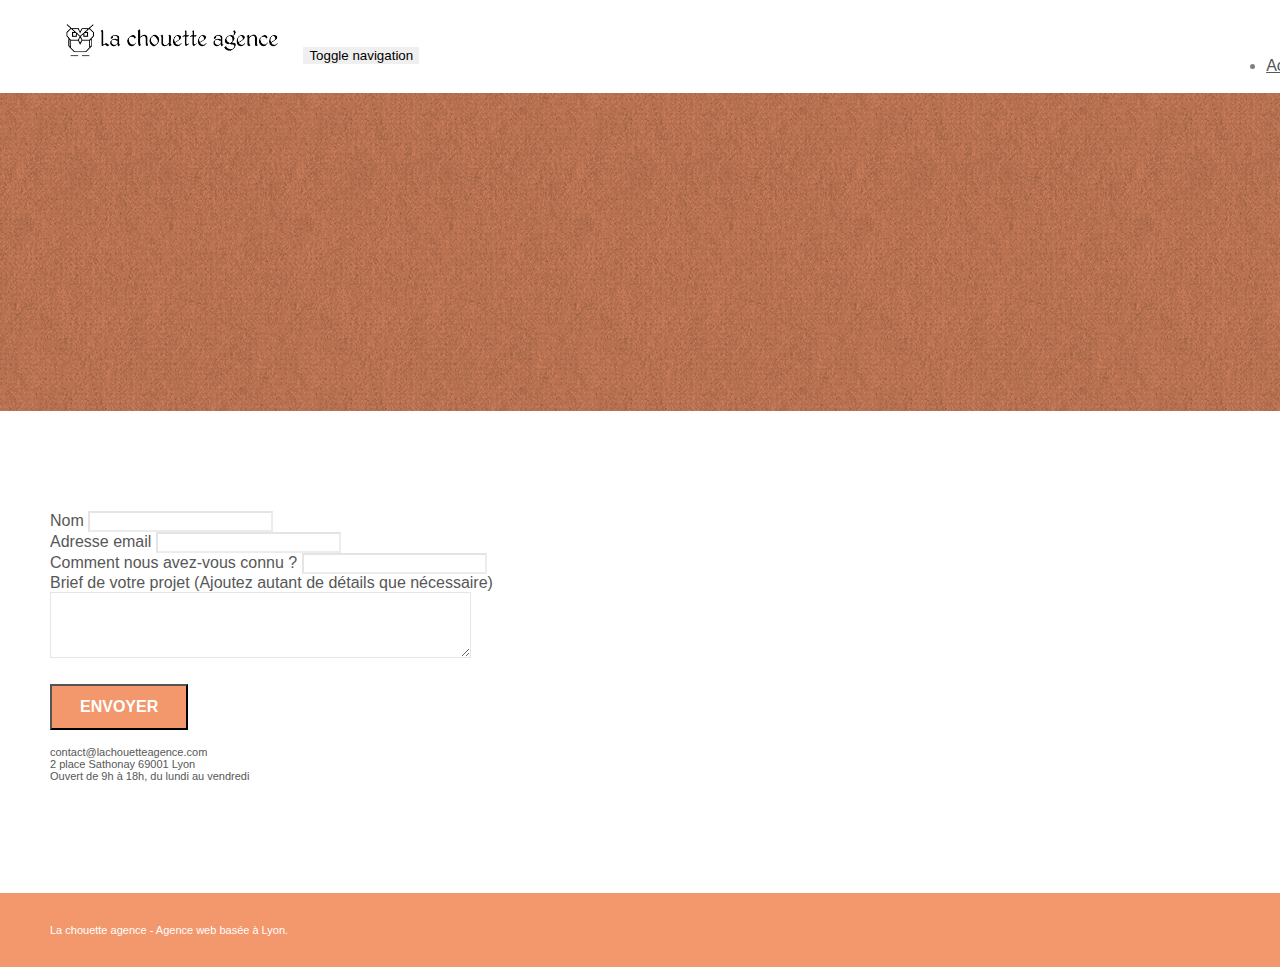
==== contact.html @ 2ec3a4ff "renommage de page2.html en contact.html" ====
<!doctype html>
<html lang="fr">
<head>
	<!-- Global site tag (gtag.js) - Google Analytics -->
	<script async src="https://www.googletagmanager.com/gtag/js?id=G-WNBT19TQKZ"></script>
	<script>
	window.dataLayer = window.dataLayer || [];
	function gtag(){dataLayer.push(arguments);}
	gtag('js', new Date());

	gtag('config', 'G-WNBT19TQKZ');
	</script>
    <meta charset="utf-8">
    <meta name="keywords" content="">
    <meta name="viewport" content="width=device-width, initial-scale=1.0, viewport-fit=cover">
    <link rel="shortcut icon" type="image/png" href="favicon.jpg">
	<meta name="google-site-verification" content="b9CMUNxeFRxuSNI5i_ohvhYBnZy-v_WdqQjUmBNuw9E" /> <!-- balise de verifcation de propriete google search console -->
    
	<link rel="stylesheet" type="text/css" href="./css/bootstrap.min.css">
	<link rel="stylesheet" type="text/css" href="style.css">
	<link rel="stylesheet" type="text/css" href="./css/font-awesome.min.css">
	<link rel="stylesheet" type="text/css" href="./css/et-line.min.css">
	
    
	<script src="./js/jquery-2.1.0.min.js"></script>
	<script src="./js/bootstrap.min.js"></script>
	<script src="./js/blocs.min.js"></script>
	<script src="./js/jqBootstrapValidation.js"></script>
	<script src="./js/formHandler.js"></script>

    <title>Contact | La chouette agence - Entreprise de web design à Lyon</title>
	<meta name="description" content="Vous avez un projet de création de site web ? Journal en ligne, site vitrine, agence de mariage... ? Contactez-nous dès maintenant, notre équipe de web designers est présente pour répondre à toutes vos questions !">

	<meta name= "robots" content= "index,follow">

    
<!-- Analytics -->
 
<!-- Analytics END -->
    
</head>
<body>
<!-- Principal conteneur -->
<div class="page-container">
    
<!-- bloc-0 -->
<div class="bloc bgc-white l-bloc " id="bloc-0">
	<div class="container bloc-sm">
		<nav class="navbar row">
			<div class="navbar-header">
				<a class="navbar-brand" href="index.html"><img src="img/la-chouette-agence.png" alt="atlanta web design logo" height="40" /></a>
				<button id="nav-toggle" type="button" class="ui-navbar-toggle navbar-toggle" data-toggle="collapse" data-target=".navbar-1">
					<span class="sr-only">Toggle navigation</span><span class="icon-bar"></span><span class="icon-bar"></span><span class="icon-bar"></span>
				</button>
			</div>
			<div class="collapse navbar-collapse navbar-1 special-dropdown-nav">
				<ul class="site-navigation nav navbar-nav">
					<li>
						<a href="index.html">Accueil</a>
					</li>
					<li>
					</li>
					<li>
						<a href="contact.html">page2 &gt;</a>
					</li>
				</ul>
			</div>
		</nav>
	</div>
</div>
<!-- bloc-0 END -->

<!-- bloc-6 -->
<div class="bloc bg-dots-bg bg-repeat bgc-atomic-tangerine d-bloc bloc-bg-texture texture-paper" id="bloc-6">
	<div class="container bloc-lg">
		<div class="row">
			<div class="col-sm-12">
				<h1 class="text-center hero-bloc-text tc-white">
					Parlons web design !
				</h1>
				<p class="text-center mg-lg tc-white tight-width-whitespace">
					Nous sommes ravis que vous souhaitiez collaborer avec notre agence.<br>
					Parlez-nous de votre projet en complétant le formulaire ci-dessous.
				</p>
			</div>
		</div>
	</div>
</div>
<!-- bloc-6 END -->

<!-- bloc-7 -->
<div class="bloc bgc-white l-bloc" id="bloc-7">
	<div class="container bloc-lg">
		<div class="row">
			<div class="col-sm-6">
				<form id="form_1" novalidate success-msg="Your message has been sent." fail-msg="Sorry it seems that our mail server is not responding, Sorry for the inconvenience!">
					<div class="form-group">
						<label>
							Nom
						</label>
						<input id="name" class="form-control" required />
					</div>
					<div class="form-group">
						<label>
							Adresse email
						</label>
						<input id="email" class="form-control" type="email" required />
					</div>
					<div class="form-group">
						<label>
							Comment nous avez-vous connu ?
						</label>
						<input class="form-control" type="email" required id="input_504" />
					</div>
					<div class="form-group">
						<label>
							Brief de votre projet (Ajoutez autant de détails que nécessaire)<br>
						</label><textarea id="message" class="form-control" rows="4" cols="50" required></textarea>
					</div> 
					<button class="bloc-button btn btn-lg btn-block cta-hero btn-atomic-tangerine" type="submit">
						Envoyer
					</button>
				</form>
			</div>
			<div class="col-sm-6">
				<p>
					contact@lachouetteagence.com<br>2 place Sathonay 69001 Lyon<br>Ouvert de 9h à 18h, du lundi au vendredi<br>
				</p>
			</div>
		</div>
	</div>
</div>
<!-- bloc-7 END -->

<!-- ScrollToTop Button -->
<a class="bloc-button btn btn-d scrollToTop" onclick="scrollToTarget('1')"><span class="fa fa-chevron-up"></span></a>
<!-- ScrollToTop Button END-->


<!-- Footer - bloc-8 -->
<div class="bloc bgc-atomic-tangerine d-bloc" id="bloc-8">
	<div class="container bloc-sm">
		<div class="row">
			<div class="col-sm-12">
				<p class="text-center white">
					La chouette agence - Agence web basée à Lyon.<br>
				</p>
				<div class="row row-no-gutters social">
					<div class="col-sm-3">
						<div class="text-center">
							<a class="social" href="index.html"><span class="fa fa-twitter icon-md"></span></a>
						</div>
					</div>
					<div class="col-sm-3">
						<div class="text-center">
							<a class="social" href="index.html"><span class="fa fa-facebook icon-md"></span></a>
						</div>
					</div>
					<div class="col-sm-3">
						<div class="text-center">
							<a class="social" href="index.html"><span class="fa fa-dribbble icon-md"></span></a>
						</div>
					</div>
					<div class="col-sm-3">
						<div class="text-center">
							<a class="social" href="index.html"><span class="fa fa-instagram icon-md"></span></a>
						</div>
					</div>
				</div>
			</div>
		</div>
	</div>
</div>
<!-- Footer - bloc-8 END -->

</div>
<!-- Principal conteneur END -->
    

</body>
</html>
---- style.css ----
body {
    margin: 0;
    padding: 0;
    background: #FFF;
    overflow-x: hidden;
    -webkit-font-smoothing: antialiased;
    -moz-osx-font-smoothing: grayscale;
}

a,
button {
    transition: all .3s ease-in-out;
    outline: none!important;
}

a:hover {
    text-decoration: none;
    cursor: pointer;
}

#page-loading-blocs-notifaction {
    position: fixed;
    top: 0;
    bottom: 0;
    width: 100%;
    z-index: 100000;
    background: #FFFFFF url("img/pageload-spinner.gif") no-repeat center center;
}

.bloc {
    width: 100%;
    clear: both;
    background: 50% 50% no-repeat;
    padding: 0 50px;
    -webkit-background-size: cover;
    -moz-background-size: cover;
    -o-background-size: cover;
    background-size: cover;
    position: relative;
}

.bloc .container {
    padding-left: 0;
    padding-right: 0;
}

.bloc-lg {
    padding: 100px 50px;
}

.bloc-md {
    padding: 50px;
}

.bloc-sm {
    padding: 20px 50px;
}

.bg-center,
.bg-l-edge,
.bg-r-edge,
.bg-t-edge,
.bg-b-edge,
.bg-tl-edge,
.bg-bl-edge,
.bg-tr-edge,
.bg-br-edge,
.bg-repeat {
    -webkit-background-size: auto!important;
    -moz-background-size: auto!important;
    -o-background-size: auto!important;
    background-size: auto!important;
}

.bg-repeat {
    background: repeat;
}

.bg-t-edge {
    background: top no-repeat;
}

.bloc-bg-texture::before {
    content: "";
    background-size: 2px 2px;
    position: absolute;
    top: 0;
    bottom: 0;
    left: 0;
    right: 0;
}

.texture-paper::before {
    background: url("img/texture-paper.png");
    background-size: 280px 280px;
}

.b-parallax {
    background-attachment: fixed;
}

.d-bloc {
    color: rgba(255, 255, 255, .7);
}

.d-bloc button:hover {
    color: rgba(255, 255, 255, .9);
}

.d-bloc .icon-round,
.d-bloc .icon-square,
.d-bloc .icon-rounded,
.d-bloc .icon-semi-rounded-a,
.d-bloc .icon-semi-rounded-b {
    border-color: rgba(255, 255, 255, .9);
}

.d-bloc .divider-h span {
    border-color: rgba(255, 255, 255, .2);
}

.d-bloc .a-btn,
.d-bloc .navbar a,
.d-bloc .navbar-brand,
.d-bloc a .icon-sm,
.d-bloc a .icon-md,
.d-bloc a .icon-lg,
.d-bloc a .icon-xl,
.d-bloc h1 a,
.d-bloc h2 a,
.d-bloc h3 a,
.d-bloc h4 a,
.d-bloc h5 a,
.d-bloc h6 a,
.d-bloc p a {
    color: rgba(255, 255, 255, .6);
}

.d-bloc .a-btn:hover,
.d-bloc .navbar a:hover,
.d-bloc .navbar-brand:hover,
.d-bloc a:hover .icon-sm,
.d-bloc a:hover .icon-md,
.d-bloc a:hover .icon-lg,
.d-bloc a:hover .icon-xl,
.d-bloc h1 a:hover,
.d-bloc h2 a:hover,
.d-bloc h3 a:hover,
.d-bloc h4 a:hover,
.d-bloc h5 a:hover,
.d-bloc h6 a:hover,
.d-bloc p a:hover {
    color: rgba(255, 255, 255, 1);
}

.d-bloc .navbar-toggle .icon-bar {
    background: rgba(255, 255, 255, 1);
}

.d-bloc .btn-wire,
.d-bloc .btn-wire:hover {
    color: rgba(255, 255, 255, 1);
    border-color: rgba(255, 255, 255, 1);
}

.d-bloc .panel {
    color: rgba(0, 0, 0, .5);
}

.d-bloc .panel button:hover {
    color: rgba(0, 0, 0, .7);
}

.d-bloc .panel icon {
    border-color: rgba(0, 0, 0, .7);
}

.d-bloc .panel .divider-h span {
    border-color: rgba(0, 0, 0, .1);
}

.d-bloc .panel .a-btn {
    color: rgba(0, 0, 0, .6);
}

.d-bloc .panel .a-btn:hover {
    color: rgba(0, 0, 0, 1);
}

.d-bloc .panel .btn-wire,
.d-bloc .panel .btn-wire:hover {
    color: rgba(0, 0, 0, .7);
    border-color: rgba(0, 0, 0, .3);
}

.d-bloc .panel,
.l-bloc {
    color: rgba(0, 0, 0, .5);
}

.d-bloc .panel button:hover,
.l-bloc button:hover {
    color: rgba(0, 0, 0, .7);
}

.l-bloc .icon-round,
.l-bloc .icon-square,
.l-bloc .icon-rounded,
.l-bloc .icon-semi-rounded-a,
.l-bloc .icon-semi-rounded-b {
    border-color: rgba(0, 0, 0, .7);
}

.d-bloc .panel .divider-h span,
.l-bloc .divider-h span {
    border-color: rgba(0, 0, 0, .1);
}

.d-bloc .panel .a-btn,
.l-bloc .a-btn,
.l-bloc .navbar a,
.l-bloc .navbar-brand,
.l-bloc a .icon-sm,
.l-bloc a .icon-md,
.l-bloc a .icon-lg,
.l-bloc a .icon-xl,
.l-bloc h1 a,
.l-bloc h2 a,
.l-bloc h3 a,
.l-bloc h4 a,
.l-bloc h5 a,
.l-bloc h6 a,
.l-bloc p a {
    color: rgba(0, 0, 0, .6);
}

.d-bloc .panel .a-btn:hover,
.l-bloc .a-btn:hover,
.l-bloc .navbar a:hover,
.l-bloc .navbar-brand:hover,
.l-bloc a:hover .icon-sm,
.l-bloc a:hover .icon-md,
.l-bloc a:hover .icon-lg,
.l-bloc a:hover .icon-xl,
.l-bloc h1 a:hover,
.l-bloc h2 a:hover,
.l-bloc h3 a:hover,
.l-bloc h4 a:hover,
.l-bloc h5 a:hover,
.l-bloc h6 a:hover,
.l-bloc p a:hover {
    color: rgba(0, 0, 0, 1);
}

.l-bloc .navbar-toggle .icon-bar {
    color: rgba(0, 0, 0, .6);
}

.d-bloc .panel .btn-wire,
.d-bloc .panel .btn-wire:hover,
.l-bloc .btn-wire,
.l-bloc .btn-wire:hover {
    color: rgba(0, 0, 0, .7);
    border-color: rgba(0, 0, 0, .3);
}

.voffset {
    margin-top: 30px;
}

.voffset-lg {
    margin-top: 80px;
}

.row-no-gutters {
    margin-right: 0;
    margin-left: 0;
}

.row.row-no-gutters > [class^="col-"],
.row.row-no-gutters > [class*=" col-"] {
    padding-right: 0;
    padding-left: 0;
}

#bloc-1-hero h1 {
    font-size: 32px;
}

.navbar {
    margin-bottom: 0;
    z-index: 1;
}

.navbar-brand {
    height: auto;
    padding: 3px 15px;
    font-size: 25px;
    font-weight: normal;
    font-weight: 600;
    line-height: 44px;
}

.navbar-brand img {
    max-height: 200px;
    margin: 0 5px 0 0;
    display: inline;
}

.navbar-brand img[src$=svg] {
    min-width: 100px;
}

.nav-center .navbar-brand img {
    margin: 0;
}

.navbar .nav {
    padding-top: 2px;
    margin-right: -16px;
    float: right;
    z-index: 1;
}

.nav > li {
    float: left;
    margin-top: 4px;
    font-size: 16px;
}

.navbar-nav .open .dropdown-menu > li > a {
    text-align: inherit;
}

.nav > li a:hover,
.nav > li a:focus {
    background: transparent;
}

.navbar-toggle {
    margin: 10px 10px 0 0;
    border: 0px;
}

.navbar-toggle:hover {
    background: transparent!important;
}

.navbar-toggle .icon-bar {
    background-color: rgba(0, 0, 0, .5);
    width: 26px;
}

.nav-invert .navbar .nav {
    float: left;
}

.nav-invert .navbar-header,
.nav-invert .navbar-brand {
    float: right;
    position: relative;
    z-index: 2;
}

@media (min-width: 768px) {
    .site-navigation {
        position: absolute;
        top: 50%;
        right: 20px;
        transform: translate(0, -50%);
        -webkit-transform: translateY(-50%);
    }
    .nav > li .dropdown-menu a,
    .nav > li .dropdown-menu a:hover {
        color: #484848;
    }
    .nav-invert .site-navigation {
        left: 0;
        right: 0;
    }
    .nav-center {
        text-align: center;
    }
    .nav-center .navbar-header {
        width: 100%;
    }
    .nav-center .navbar-header,
    .nav-center .navbar-brand,
    .nav-center .nav > li {
        float: none;
        display: inline-block;
    }
    .nav-center .site-navigation {
        position: relative;
        width: 100%;
        right: 0;
        margin-right: 0px;
        margin-top: 20px;
    }
    .nav-center.mini-nav .navbar-toggle {
        float: none;
        margin: 10px auto 0;
    }
}

.nav > li > .dropdown a {
    background: none!important;
    display: block;
    padding: 14px 15px;
}

nav .caret {
    margin: 0 5px;
}

.dropdown-menu .dropdown-menu {
    top: -8px;
    left: 100%;
}

.dropdown-menu .dropmenu-flow-right {
    top: 100%;
    left: 0;
    margin-left: -1px;
    border-top-left-radius: 0;
    border-top-right-radius: 0;
}

.dropdown-menu .dropdown span {
    border: 4px solid black;
    border-top-color: transparent;
    border-right-color: transparent;
    border-bottom-color: transparent;
    margin: 6px -5px 0 0!important;
    float: right;
}

.mg-md {
    margin-top: 10px;
    margin-bottom: 20px;
}

.mg-lg {
    margin-top: 10px;
    margin-bottom: 40px;
}

.btn {
    margin: 0 5px 5px 0;
}

.btn.pull-right {
    margin: 0 0 5px 5px;
}

.btn-d,
.btn-d:hover,
.btn-d:focus {
    color: #FFF;
    background: rgba(0, 0, 0, .3);
}

button {
    outline: none!important;
}

.btn-rd {
    border-radius: 40px;
}

.btn-clean {
    border: 1px solid rgba(0, 0, 0, .08);
    border-bottom-color: rgba(0, 0, 0, .1);
    text-shadow: 0 1px 0 rgba(0, 0, 1, .1);
    box-shadow: 0 1px 3px rgba(0, 0, 1, .25), inset 0 1px 0 0 rgba(255, 255, 255, .15);
}

.icon-md {
    font-size: 30px!important;
}

.icon-lg {
    font-size: 60px!important;
}

.sm-shadow {
    text-shadow: 0 1px 2px rgba(0, 0, 0, .3);
}

.panel-sq,
.panel-sq .panel-heading,
.panel-sq .panel-footer {
    border-radius: 0;
}

.panel-rd {
    border-radius: 30px;
}

.panel-rd .panel-heading {
    border-radius: 29px 29px 0 0;
}

.panel-rd .panel-footer {
    border-radius: 0 0 29px 29px;
}

.form-control {
    border-color: rgba(0, 0, 0, .1);
    box-shadow: none;
}

.scrollToTop {
    width: 40px;
    height: 40px;
    position: fixed;
    bottom: 20px;
    right: 20px;
    opacity: 0;
    z-index: 500;
    transition: all .3s ease-in-out;
}

.scrollToTop span {
    margin-top: 6px;
}

.showScrollTop {
    font-size: 14px;
    opacity: 1;
}

a[data-lightbox] {
    position: relative;
    display: block;
    text-align: center;
}

a[data-lightbox]:hover::before {
    content: "+";
    font-family: "HelveticaNeue-Light", "Helvetica Neue Light", "Helvetica Neue", Helvetica, Arial;
    font-size: 32px;
    width: 50px;
    height: 50px;
    margin-left: -25px;
    border-radius: 50%;
    background: rgba(0, 0, 0, .6);
    color: #FFF;
    font-weight: 100;
    z-index: 1;
    position: absolute;
    top: 50%;
    transform: translateY(-50%);
    -webkit-transform: translateY(-50%);
}

a[data-lightbox]:hover img {
    opacity: 0.6;
    -webkit-animation-fill-mode: none;
    animation-fill-mode: none;
}

#lightbox-modal {
    display: flex;
    align-items: center;
}

#lightbox-modal .modal-dialog {
    width: 90%;
    max-width: 900px;
    margin: 0 auto 0;
}

#lightbox-modal .modal-dialog img {
    max-height: 90vh;
    margin: 0 auto;
}

.lightbox-caption {
    padding: 20px;
    color: #FFF;
    background: rgba(0, 0, 0, .5);
    position: absolute;
    left: 15px;
    right: 15px;
    bottom: 5px;
}

.close-lightbox {
    color: #FFF;
    font-size: 30px;
    position: absolute;
    top: 20px;
    right: 20px;
    z-index: 20;
    background: rgba(0, 0, 0, .5);
    border: none;
    line-height: 30px;
    padding: 0 9px 5px;
    opacity: 0.3;
}

.close-lightbox:hover,
.next-lightbox:hover,
.prev-lightbox:hover {
    opacity: 1.0;
    color: #FFF;
}

.next-lightbox,
.prev-lightbox {
    font-size: 20px;
    color: rgba(255, 255, 255, .9);
    background: rgba(0, 0, 0, .5);
    transition: all .2s ease-in-out;
    position: absolute;
    top: 45%;
    z-index: 1;
    opacity: 0.4;
}

.next-lightbox {
    padding: 6px 8px 1px 13px;
    right: 25px;
}

.prev-lightbox {
    padding: 6px 13px 1px 10px;
    left: 25px;
}

.snapshot-lb .modal-body {
    padding-bottom: 45px;
}

.snapshot-lb .lightbox-caption {
    padding: 0;
    color: rgba(0, 0, 0, .5);
    background: none;
}

h1,
h2,
h3,
h4,
h5,
h6,
p,
label,
.btn,
a {
    font-family: "helvetica";
    font-weight: 400;
    color: #575757!important;
}

.container {
    max-width: 1000px;
}

.hero-bloc-text {
    font-size: 38px;
}

.hero-bloc-text-sub {
    font-size: 36px;
}

.statement-bloc-text {
    line-height: 26px;
    font-style: italic;
    font-size: 20px;
    text-align: center;
    font-weight: lighter;
    max-width: 520px;
    margin: auto auto auto auto;
}

p {
    font-size: 11px;
}

.tight-width-whitespace {
    max-width: 600px;
    margin: auto auto auto auto;
}

.h1 {
    font-size: 20px;
    font-family: "Open Sans";
}

.cta-hero {
    margin-top: 22px;
    color: #FFFFFF!important;
    text-transform: uppercase;
    padding: 12px 28px 12px 28px;
    font-size: 16px;
    font-weight: 700;
}

.social {
    max-width: 400px;
    margin: auto auto auto auto;
}

h2 {
    font-size: 22px;
    line-height: 1.4em;
}

h3 {
    font-size: 15px;
    text-transform: uppercase;
    font-weight: 700;
    color: #333333!important;
}

.med-width-whitespace {
    max-width: 800px;
    margin: auto auto auto auto;
    box-shadow: 0px 0px 0px #000000;
}

h1 {
    color: #333333!important;
}

h4 {
    color: #333333!important;
}

.icons {
    margin-bottom: 14px;
    margin-top: 24px;
}

.white {
    color: #FFFFFF!important;
}

.portfolio-thumb {
    margin-bottom: 24px;
}

.portfolio-row {
    margin-bottom: 44px;
    margin-top: 50px;
}

.avatar {
    box-shadow: 0px 4px 9px rgba(0, 0, 0, 0.3);
}

.black-background {
    background-color: rgba(165, 147, 99, 0.7);
    padding: 40px 40px 40px 40px;
}

.bold-link {
    font-weight: 900;
    text-decoration: underline!important;
}

.bgc-white {
    background-color: #FFFFFF;
}

.bgc-dark-slate-blue {
    background-color: #364577;
}

.bgc-atomic-tangerine {
    background-color: #F3976C;
}

.tc-white {
    color: #F3976C!important;
}

.btn-atomic-tangerine {
    background: #F3976C;
    color: #FFFFFF!important;
}

.btn-atomic-tangerine:hover {
    background: #c27956!important;
    color: #FFFFFF!important;
}

.ltc-white {
    color: #FFFFFF!important;
}

.ltc-white:hover {
    color: #cccccc!important;
}

.ltc-atomic-tangerine {
    color: #F3976C!important;
}

.ltc-atomic-tangerine:hover {
    color: #c27956!important;
}

.icon-dark-slate-blue {
    color: #364577!important;
    border-color: #364577!important;
}

.bg-dots-bg {
    background-image: url("img/dots-bg.png");
}

.bg-lines-h2-bg {
    background-image: url("img/lines-h2-bg.png");
}

.bg-banniere {
    background-image: url("img/la-chouette-agence-banniere.jpg");
}

.bg-presentation {
    background-image: url("img/image-de-presentation.bmp");
}

@media (max-width: 1024px) {
    .bloc {
        padding-left: 20px;
        padding-right: 20px;
    }
    .bloc.full-width-bloc,
    .bloc-tile-2.full-width-bloc .container,
    .bloc-tile-3.full-width-bloc .container,
    .bloc-tile-4.full-width-bloc .container {
        padding-left: 0;
        padding-right: 0;
    }
}

@media (max-width: 992px) and (min-width: 768px) {
    .navbar .nav {
        max-width: 80%
    }
    .nav-center.navbar .nav {
        max-width: 100%
    }
}

@media only screen and (min-device-width: 768px) and (max-device-width: 1024px) and (orientation: landscape) {
    .b-parallax {
        background-attachment: scroll;
    }
}

@media only screen and (min-device-width: 1024px) and (max-device-width: 1366px) and (-webkit-min-device-pixel-ratio: 1.5) {
    .b-parallax {
        background-attachment: scroll;
    }
}

@media (max-width: 991px) {
    .container {
        width: 100%;
    }
    .b-parallax {
        background-attachment: scroll;
    }
    .page-container,
    #hero-bloc {
        overflow-x: hidden;
        position: relative;
    }
    .bloc {
        padding-left: constant(safe-area-inset-left);
        padding-right: constant(safe-area-inset-right);
    }
    .bloc-group,
    .bloc-group .bloc {
        display: block;
        width: 100%;
    }
    .bloc-fill-screen .fill-bloc-top-edge,
    .bloc-fill-screen .fill-bloc-bottom-edge {
        padding: 0 20px;
        padding-left: constant(safe-area-inset-left);
        padding-right: constant(safe-area-inset-right);
    }
}

@media (max-width: 767px) {
    .page-container {
        overflow-x: hidden;
        position: relative;
    }
    h1,
    h2,
    h3,
    h4,
    h5,
    h6,
    p,
    #disqus_thread {
        padding-left: 10px!important;
        padding-right: 10px!important;
    }
    .b-parallax {
        background-attachment: scroll;
    }
    .navbar .nav {
        padding-top: 0;
        border-top: 1px solid rgba(0, 0, 0, .2);
        float: none!important;
    }
    .navbar.row {
        margin-left: 0;
        margin-right: 0;
    }
    .site-navigation {
        position: inherit;
        transform: none;
        -webkit-transform: none;
        -ms-transform: none;
    }
    .nav > li {
        margin-top: 0;
        border-bottom: 1px solid rgba(0, 0, 0, .1);
        background: rgba(0, 0, 0, .05);
        text-align: left;
        padding-left: 15px;
        width: 100%;
    }
    .nav > li:hover {
        background: rgba(0, 0, 0, .08);
    }
    .dropdown .dropdown a .caret {
        float: none;
        margin: 5px 0 0 10px!important;
        border: 4px solid black;
        border-bottom-color: transparent;
        border-right-color: transparent;
        border-left-color: transparent;
    }
    #hero-bloc .navbar .nav {
        background: rgba(0, 0, 0, .8);
    }
    #hero-bloc .navbar .nav a {
        color: rgba(255, 255, 255, .6);
    }
    .hero {
        padding: 50px 0;
    }
    .hero-nav {
        left: -1px;
        right: -1px;
    }
    .navbar-collapse {
        padding: 0;
        overflow-x: hidden;
        -webkit-box-shadow: none;
        box-shadow: none;
    }
    .navbar-brand img {
        max-height: 40px;
        width: auto;
    }
    .nav-invert .navbar-header {
        float: none;
        width: 100%;
    }
    .nav-invert .navbar-toggle {
        float: left;
        margin-left: 10px;
    }
    .bloc {
        padding-left: 0;
        padding-right: 0;
    }
    .bloc-xxl,
    .bloc-xl,
    .bloc-lg {
        padding: 40px 0;
    }
    .bloc-sm,
    .bloc-md {
        padding-left: 0;
        padding-right: 0;
    }
    .bloc-tile-2 .container,
    .bloc-tile-3 .container,
    .bloc-tile-4 .container,
    .bloc-fill-screen .fill-bloc-top-edge,
    .bloc-fill-screen .fill-bloc-bottom-edge {
        padding-left: 0;
        padding-right: 0;
    }
    .a-block {
        padding: 0 10px;
    }
    .btn-dwn {
        display: none;
    }
    .voffset {
        margin-top: 5px;
    }
    .voffset-md {
        margin-top: 20px;
    }
    .voffset-lg {
        margin-top: 30px;
    }
    form {
        padding: 5px;
    }
    .close-lightbox {
        display: inline-block;
    }
    .blocsapp-device-iphone5 {
        background-size: 216px 425px;
        padding-top: 60px;
        width: 216px;
        height: 425px;
    }
    .blocsapp-device-iphone5 img {
        width: 180px;
        height: 320px;
    }
}

@media (max-width: 400px) {
    .bloc {
        padding-left: 0;
        padding-right: 0;
    }
}

@media (max-width: 767px) {
    .bloc-mob-center-text {
        text-align: center;
    }
}
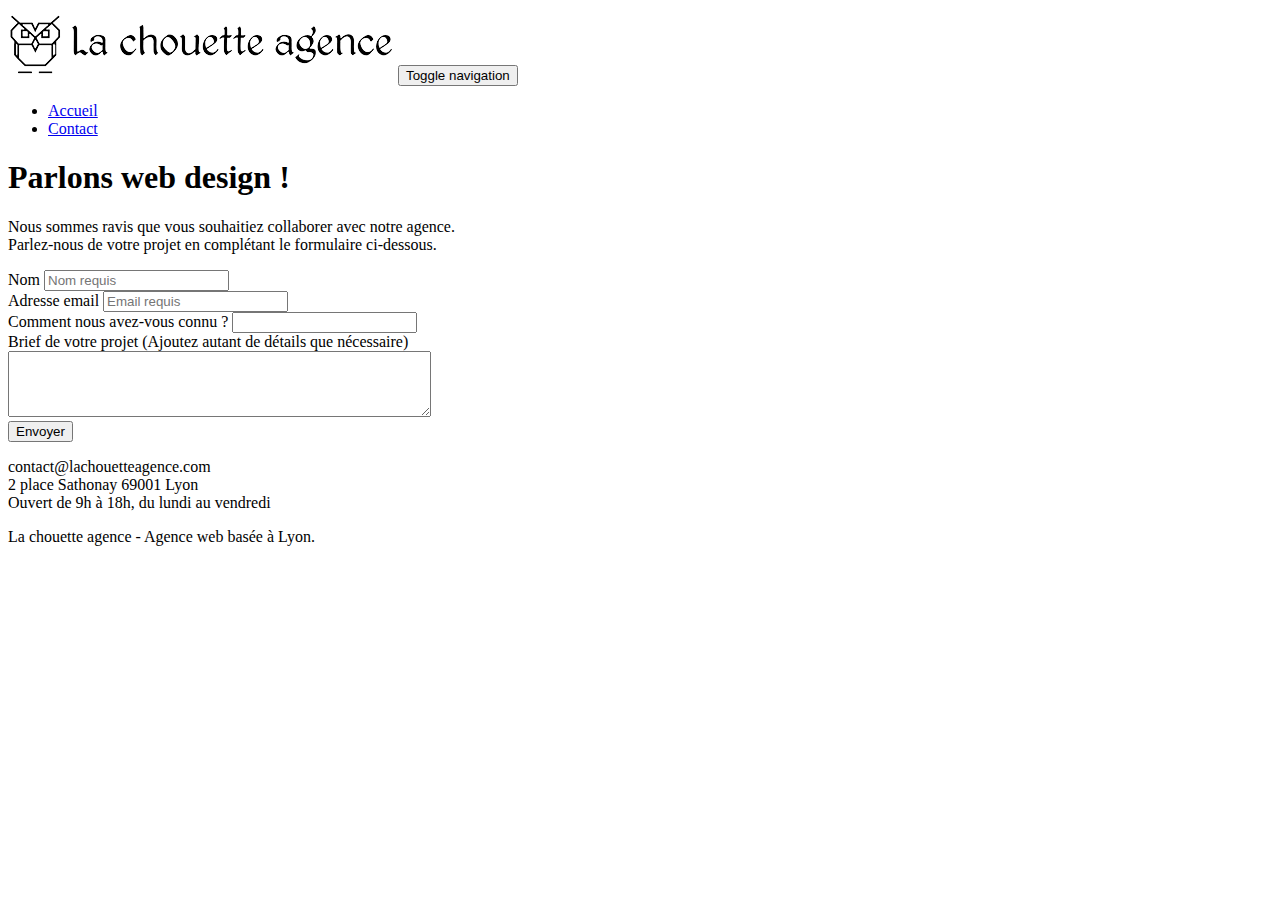
==== commit 5c3739a0: "refonte de contact.html" ====
--- a/contact.html
+++ b/contact.html
@@ -1,27 +1,27 @@
 <!doctype html>
 <html lang="fr">
 <head>
+    <meta charset="utf-8">
 	<!-- Global site tag (gtag.js) - Google Analytics -->
 	<script async src="https://www.googletagmanager.com/gtag/js?id=G-WNBT19TQKZ"></script>
 	<script>
 	window.dataLayer = window.dataLayer || [];
 	function gtag(){dataLayer.push(arguments);}
 	gtag('js', new Date());
-
 	gtag('config', 'G-WNBT19TQKZ');
 	</script>
-    <meta charset="utf-8">
-    <meta name="keywords" content="">
+
     <meta name="viewport" content="width=device-width, initial-scale=1.0, viewport-fit=cover">
+	<link rel="canonical" href="https://juznir.github.io/index.html">
     <link rel="shortcut icon" type="image/png" href="favicon.jpg">
+
 	<meta name="google-site-verification" content="b9CMUNxeFRxuSNI5i_ohvhYBnZy-v_WdqQjUmBNuw9E" /> <!-- balise de verifcation de propriete google search console -->
     
 	<link rel="stylesheet" type="text/css" href="./css/bootstrap.min.css">
-	<link rel="stylesheet" type="text/css" href="style.css">
+	<link rel="stylesheet" type="text/css" href="./css/style.css">
 	<link rel="stylesheet" type="text/css" href="./css/font-awesome.min.css">
 	<link rel="stylesheet" type="text/css" href="./css/et-line.min.css">
 	
-    
 	<script src="./js/jquery-2.1.0.min.js"></script>
 	<script src="./js/bootstrap.min.js"></script>
 	<script src="./js/blocs.min.js"></script>
@@ -33,149 +33,139 @@
 
 	<meta name= "robots" content= "index,follow">
 
-    
-<!-- Analytics -->
- 
-<!-- Analytics END -->
-    
+	<meta property="og:title" content="La Chouette Agence">
+	<meta property=”og:type” content="siteweb">
+	<meta property="og:description" content="Vous avez un projet de création de site web ? Journal en ligne, site vitrine, agence de mariage... ? Contactez-nous dès maintenant, notre équipe de web designers est présente pour répondre à toutes vos questions !">
+	<meta property="og:image" content="img/4.jpg">
+	<meta property="og:url" content="https://tismaggle.github.io/KarpouzopoulosMatis_4_04042021/contact.html">
+
+	<meta name="twitter:title" content="La Chouette Agence">
+	<meta name=”twitter:site” content="https://tismaggle.github.io/KarpouzopoulosMatis_4_04042021/contact.html">
+	<meta name="twitter:card" content="website">
+	<meta name="twitter:description" content="Vous avez un projet de création de site web ? Journal en ligne, site vitrine, agence de mariage... ? Contactez-nous dès maintenant, notre équipe de web designers est présente pour répondre à toutes vos questions !">
+	<meta name="twitter:image" content="img/4.jpg">
 </head>
-<body>
-<!-- Principal conteneur -->
-<div class="page-container">
-    
-<!-- bloc-0 -->
-<div class="bloc bgc-white l-bloc " id="bloc-0">
-	<div class="container bloc-sm">
-		<nav class="navbar row">
-			<div class="navbar-header">
-				<a class="navbar-brand" href="index.html"><img src="img/la-chouette-agence.png" alt="atlanta web design logo" height="40" /></a>
-				<button id="nav-toggle" type="button" class="ui-navbar-toggle navbar-toggle" data-toggle="collapse" data-target=".navbar-1">
-					<span class="sr-only">Toggle navigation</span><span class="icon-bar"></span><span class="icon-bar"></span><span class="icon-bar"></span>
-				</button>
+
+<body class="page-container">
+	<!-- header -->
+	<header class="bloc bgc-white l-bloc " id="bloc-0">
+		<div class="container bloc-sm">
+			<nav class="navbar row">
+				<div class="navbar-header">
+					<a class="navbar-brand" href="index.html"><img src="img/la-chouette-agence.png" alt="atlanta web design logo"></a>
+					<button id="nav-toggle" type="button" class="ui-navbar-toggle navbar-toggle" data-toggle="collapse" data-target=".navbar-1">
+						<span class="sr-only">Toggle navigation</span><span class="icon-bar"></span><span class="icon-bar"></span><span class="icon-bar"></span>
+					</button>
+				</div>
+				<div class="collapse navbar-collapse navbar-1 special-dropdown-nav">
+					<ul class="site-navigation nav navbar-nav">
+						<li>
+							<a href="index.html">Accueil</a>
+						</li>
+						<li>
+							<a href="contact.html">Contact</a>
+						</li>
+					</ul>
+				</div>
+			</nav>
+		</div>
+	</header>
+	<!-- header end -->
+	<main>
+		<section class="bloc bg-dots-bg bg-repeat bgc-atomic-tangerine d-bloc bloc-bg-texture texture-paper" id="bloc-6">
+			<div class="container bloc-lg">
+				<div class="row">
+					<article class="col-sm-12">
+						<h1 class="text-center hero-bloc-text tc-white">
+							Parlons web design !
+						</h1>
+						<p class="text-center mg-lg tc-white tight-width-whitespace">
+							Nous sommes ravis que vous souhaitiez collaborer avec notre agence.<br>
+							Parlez-nous de votre projet en complétant le formulaire ci-dessous.
+						</p>
+					</article>
+				</div>
 			</div>
-			<div class="collapse navbar-collapse navbar-1 special-dropdown-nav">
-				<ul class="site-navigation nav navbar-nav">
-					<li>
-						<a href="index.html">Accueil</a>
-					</li>
-					<li>
-					</li>
-					<li>
-						<a href="contact.html">page2 &gt;</a>
-					</li>
-				</ul>
-			</div>
-		</nav>
-	</div>
-</div>
-<!-- bloc-0 END -->
-
-<!-- bloc-6 -->
-<div class="bloc bg-dots-bg bg-repeat bgc-atomic-tangerine d-bloc bloc-bg-texture texture-paper" id="bloc-6">
-	<div class="container bloc-lg">
-		<div class="row">
-			<div class="col-sm-12">
-				<h1 class="text-center hero-bloc-text tc-white">
-					Parlons web design !
-				</h1>
-				<p class="text-center mg-lg tc-white tight-width-whitespace">
-					Nous sommes ravis que vous souhaitiez collaborer avec notre agence.<br>
-					Parlez-nous de votre projet en complétant le formulaire ci-dessous.
-				</p>
-			</div>
-		</div>
-	</div>
-</div>
-<!-- bloc-6 END -->
-
-<!-- bloc-7 -->
-<div class="bloc bgc-white l-bloc" id="bloc-7">
-	<div class="container bloc-lg">
-		<div class="row">
-			<div class="col-sm-6">
-				<form id="form_1" novalidate success-msg="Your message has been sent." fail-msg="Sorry it seems that our mail server is not responding, Sorry for the inconvenience!">
-					<div class="form-group">
-						<label>
-							Nom
-						</label>
-						<input id="name" class="form-control" required />
+		</section>
+		<section class="bloc bgc-white l-bloc" id="bloc-7">
+			<div class="container bloc-lg">
+				<div class="row">
+					<div class="col-sm-6">
+						<form id="form_1" novalidate>
+							<div class="form-group">
+								<label for="name">
+									Nom
+								</label>
+								<input id="name" class="form-control" placeholder="Nom requis" required>
+							</div>
+							<div class="form-group">
+								<label for="email">
+									Adresse email
+								</label>
+								<input id="email" class="form-control" type="email" placeholder="Email requis" required />
+							</div>
+							<div class="form-group">
+								<label for="input_504">
+									Comment nous avez-vous connu ?
+								</label>
+								<input class="form-control" type="email" required id="input_504" />
+							</div>
+							<div class="form-group">
+								<label for="message">
+									Brief de votre projet (Ajoutez autant de détails que nécessaire)<br>
+								</label><textarea id="message" class="form-control" rows="4" cols="50" required></textarea>
+							</div> 
+							<button class="bloc-button btn btn-lg btn-block cta-hero btn-atomic-tangerine" type="submit">
+								Envoyer
+							</button>
+						</form>
 					</div>
-					<div class="form-group">
-						<label>
-							Adresse email
-						</label>
-						<input id="email" class="form-control" type="email" required />
-					</div>
-					<div class="form-group">
-						<label>
-							Comment nous avez-vous connu ?
-						</label>
-						<input class="form-control" type="email" required id="input_504" />
-					</div>
-					<div class="form-group">
-						<label>
-							Brief de votre projet (Ajoutez autant de détails que nécessaire)<br>
-						</label><textarea id="message" class="form-control" rows="4" cols="50" required></textarea>
-					</div> 
-					<button class="bloc-button btn btn-lg btn-block cta-hero btn-atomic-tangerine" type="submit">
-						Envoyer
-					</button>
-				</form>
-			</div>
-			<div class="col-sm-6">
-				<p>
-					contact@lachouetteagence.com<br>2 place Sathonay 69001 Lyon<br>Ouvert de 9h à 18h, du lundi au vendredi<br>
-				</p>
-			</div>
-		</div>
-	</div>
-</div>
-<!-- bloc-7 END -->
-
-<!-- ScrollToTop Button -->
-<a class="bloc-button btn btn-d scrollToTop" onclick="scrollToTarget('1')"><span class="fa fa-chevron-up"></span></a>
-<!-- ScrollToTop Button END-->
-
-
-<!-- Footer - bloc-8 -->
-<div class="bloc bgc-atomic-tangerine d-bloc" id="bloc-8">
-	<div class="container bloc-sm">
-		<div class="row">
-			<div class="col-sm-12">
-				<p class="text-center white">
-					La chouette agence - Agence web basée à Lyon.<br>
-				</p>
-				<div class="row row-no-gutters social">
-					<div class="col-sm-3">
-						<div class="text-center">
-							<a class="social" href="index.html"><span class="fa fa-twitter icon-md"></span></a>
-						</div>
-					</div>
-					<div class="col-sm-3">
-						<div class="text-center">
-							<a class="social" href="index.html"><span class="fa fa-facebook icon-md"></span></a>
-						</div>
-					</div>
-					<div class="col-sm-3">
-						<div class="text-center">
-							<a class="social" href="index.html"><span class="fa fa-dribbble icon-md"></span></a>
-						</div>
-					</div>
-					<div class="col-sm-3">
-						<div class="text-center">
-							<a class="social" href="index.html"><span class="fa fa-instagram icon-md"></span></a>
-						</div>
+					<div class="col-sm-6">
+						<p>
+							contact@lachouetteagence.com<br>2 place Sathonay 69001 Lyon<br>Ouvert de 9h à 18h, du lundi au vendredi<br>
+						</p>
 					</div>
 				</div>
 			</div>
+		</section>
+	</main>
+	<!-- ScrollToTop Button -->
+	<a class="bloc-button btn btn-d scrollToTop" onclick="scrollToTarget('1')"><span class="fa fa-chevron-up"></span></a>
+	<!-- ScrollToTop Button END-->
+	<!-- Footer -->
+	<footer class="bloc bgc-atomic-tangerine d-bloc" id="bloc-8">
+		<div class="container bloc-sm">
+			<div class="row">
+				<div class="col-sm-12">
+					<p class="text-center white">
+						La chouette agence - Agence web basée à Lyon.<br>
+					</p>
+					<nav class="row row-no-gutters social">
+						<div class="col-sm-3">
+							<div class="text-center">
+								<a aria-label="twitter" class="social" href="https://twitter.com"><span class="fa fa-twitter icon-md"></span></a>
+							</div>
+						</div>
+						<div class="col-sm-3">
+							<div class="text-center">
+								<a aria-label="facebook" class="social" href="https://facebook.fr"><span class="fa fa-facebook icon-md"></span></a>
+							</div>
+						</div>
+						<div class="col-sm-3">
+							<div class="text-center">
+								<a aria-label="dribbble" class="social" href="http://dribbble.com"><span class="fa fa-dribbble icon-md"></span></a>
+							</div>
+						</div>
+						<div class="col-sm-3">
+							<div class="text-center">
+								<a aria-label="instagram" class="social" href="http://instagram.com"><span class="fa fa-instagram icon-md"></span></a>
+							</div>
+						</div>
+					</nav>
+				</div>
+			</div>
 		</div>
-	</div>
-</div>
-<!-- Footer - bloc-8 END -->
-
-</div>
-<!-- Principal conteneur END -->
-    
-
+	</footer>
+	<!-- Footer END -->
 </body>
 </html>
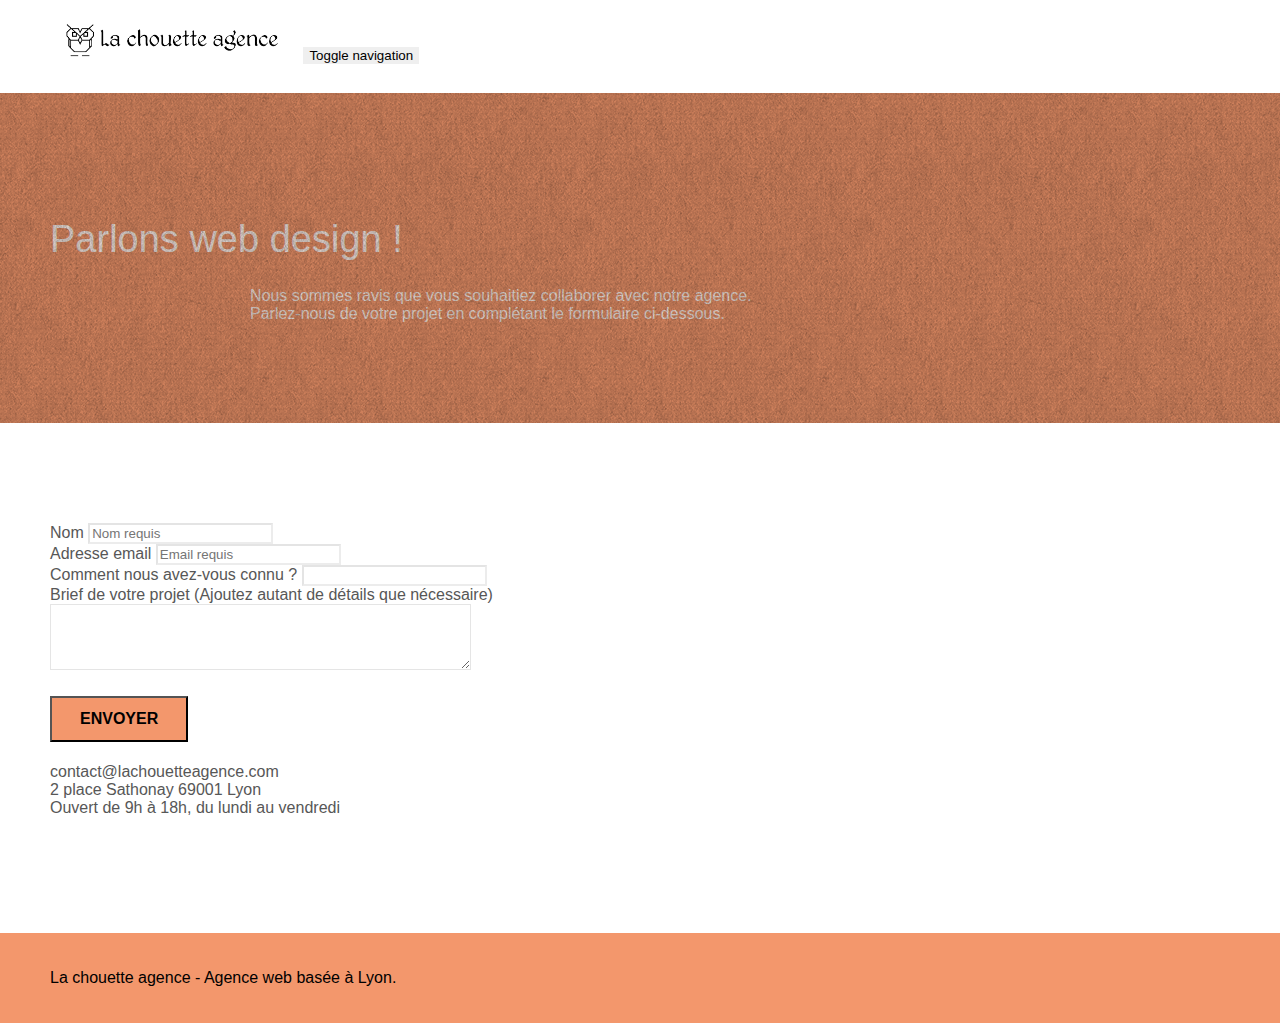
==== commit 40dee54e: "refonte de index.html" ====
--- a/contact.html
+++ b/contact.html
@@ -12,7 +12,6 @@
 	</script>
 
     <meta name="viewport" content="width=device-width, initial-scale=1.0, viewport-fit=cover">
-	<link rel="canonical" href="https://juznir.github.io/index.html">
     <link rel="shortcut icon" type="image/png" href="favicon.jpg">
 
 	<meta name="google-site-verification" content="b9CMUNxeFRxuSNI5i_ohvhYBnZy-v_WdqQjUmBNuw9E" /> <!-- balise de verifcation de propriete google search console -->
@@ -47,12 +46,11 @@
 </head>
 
 <body class="page-container">
-	<!-- header -->
 	<header class="bloc bgc-white l-bloc " id="bloc-0">
 		<div class="container bloc-sm">
 			<nav class="navbar row">
 				<div class="navbar-header">
-					<a class="navbar-brand" href="index.html"><img src="img/la-chouette-agence.png" alt="atlanta web design logo"></a>
+					<a class="navbar-brand" href="index.html"><img src="img/la-chouette-agence.png" alt="paris web design logo agence web meilleure agence" height="40" /></a>
 					<button id="nav-toggle" type="button" class="ui-navbar-toggle navbar-toggle" data-toggle="collapse" data-target=".navbar-1">
 						<span class="sr-only">Toggle navigation</span><span class="icon-bar"></span><span class="icon-bar"></span><span class="icon-bar"></span>
 					</button>
@@ -62,15 +60,12 @@
 						<li>
 							<a href="index.html">Accueil</a>
 						</li>
-						<li>
-							<a href="contact.html">Contact</a>
-						</li>
 					</ul>
 				</div>
 			</nav>
 		</div>
 	</header>
-	<!-- header end -->
+
 	<main>
 		<section class="bloc bg-dots-bg bg-repeat bgc-atomic-tangerine d-bloc bloc-bg-texture texture-paper" id="bloc-6">
 			<div class="container bloc-lg">
@@ -129,10 +124,11 @@
 			</div>
 		</section>
 	</main>
+
 	<!-- ScrollToTop Button -->
 	<a class="bloc-button btn btn-d scrollToTop" onclick="scrollToTarget('1')"><span class="fa fa-chevron-up"></span></a>
 	<!-- ScrollToTop Button END-->
-	<!-- Footer -->
+	
 	<footer class="bloc bgc-atomic-tangerine d-bloc" id="bloc-8">
 		<div class="container bloc-sm">
 			<div class="row">
@@ -166,6 +162,5 @@
 			</div>
 		</div>
 	</footer>
-	<!-- Footer END -->
 </body>
 </html>
--- a/css/style.css
+++ b/css/style.css
@@ -0,0 +1 @@
+body{margin:0;padding:0;background:#FFF;overflow-x:hidden;-webkit-font-smoothing:antialiased;-moz-osx-font-smoothing:grayscale}a,button{transition:all .3s ease-in-out;outline:none!important}a:hover{text-decoration:none;cursor:pointer}#page-loading-blocs-notifaction{position:fixed;top:0;bottom:0;width:100%;z-index:100000;background:#FFF url(img/pageload-spinner.gif) no-repeat center center}.bloc{width:100%;clear:both;background:50% 50% no-repeat;padding:0 50px;-webkit-background-size:cover;-moz-background-size:cover;-o-background-size:cover;background-size:cover;position:relative}.bloc .container{padding-left:0;padding-right:0}.bloc-lg{padding:100px 50px}.bloc-md{padding:50px}.bloc-sm{padding:20px 50px}.bg-center,.bg-l-edge,.bg-r-edge,.bg-t-edge,.bg-b-edge,.bg-tl-edge,.bg-bl-edge,.bg-tr-edge,.bg-br-edge,.bg-repeat{-webkit-background-size:auto!important;-moz-background-size:auto!important;-o-background-size:auto!important;background-size:auto!important}.bg-repeat{background:repeat}.bg-t-edge{background:top no-repeat}.bloc-bg-texture::before{content:"";background-size:2px 2px;position:absolute;top:0;bottom:0;left:0;right:0}.texture-paper::before{background:url(../img/texture-paper.png);background-size:280px 280px}.b-parallax{background-attachment:fixed}.d-bloc{color:rgba(255,255,255,.7)}.d-bloc button:hover{color:rgba(255,255,255,.9)}.d-bloc .icon-round,.d-bloc .icon-square,.d-bloc .icon-rounded,.d-bloc .icon-semi-rounded-a,.d-bloc .icon-semi-rounded-b{border-color:rgba(255,255,255,.9)}.d-bloc .divider-h span{border-color:rgba(255,255,255,.2)}.d-bloc .a-btn,.d-bloc .navbar a,.d-bloc .navbar-brand,.d-bloc a .icon-sm,.d-bloc a .icon-md,.d-bloc a .icon-lg,.d-bloc a .icon-xl,.d-bloc h1 a,.d-bloc h2 a,.d-bloc h3 a,.d-bloc h4 a,.d-bloc h5 a,.d-bloc h6 a,.d-bloc p a{color:rgba(255,255,255,.6)}.d-bloc .a-btn:hover,.d-bloc .navbar a:hover,.d-bloc .navbar-brand:hover,.d-bloc a:hover .icon-sm,.d-bloc a:hover .icon-md,.d-bloc a:hover .icon-lg,.d-bloc a:hover .icon-xl,.d-bloc h1 a:hover,.d-bloc h2 a:hover,.d-bloc h3 a:hover,.d-bloc h4 a:hover,.d-bloc h5 a:hover,.d-bloc h6 a:hover,.d-bloc p a:hover{color:rgba(255,255,255,1)}.d-bloc .navbar-toggle .icon-bar{background:rgba(255,255,255,1)}.d-bloc .btn-wire,.d-bloc .btn-wire:hover{color:rgba(255,255,255,1);border-color:rgba(255,255,255,1)}.d-bloc .panel{color:rgba(0,0,0,.5)}.d-bloc .panel button:hover{color:rgba(0,0,0,.7)}.d-bloc .panel icon{border-color:rgba(0,0,0,.7)}.d-bloc .panel .divider-h span{border-color:rgba(0,0,0,.1)}.d-bloc .panel .a-btn{color:rgba(0,0,0,.6)}.d-bloc .panel .a-btn:hover{color:rgba(0,0,0,1)}.d-bloc .panel .btn-wire,.d-bloc .panel .btn-wire:hover{color:rgba(0,0,0,.7);border-color:rgba(0,0,0,.3)}.d-bloc .panel,.l-bloc{color:rgba(0,0,0,.5)}.d-bloc .panel button:hover,.l-bloc button:hover{color:rgba(0,0,0,.7)}.l-bloc .icon-round,.l-bloc .icon-square,.l-bloc .icon-rounded,.l-bloc .icon-semi-rounded-a,.l-bloc .icon-semi-rounded-b{border-color:rgba(0,0,0,.7)}.d-bloc .panel .divider-h span,.l-bloc .divider-h span{border-color:rgba(0,0,0,.1)}.d-bloc .panel .a-btn,.l-bloc .a-btn,.l-bloc .navbar a,.l-bloc .navbar-brand,.l-bloc a .icon-sm,.l-bloc a .icon-md,.l-bloc a .icon-lg,.l-bloc a .icon-xl,.l-bloc h1 a,.l-bloc h2 a,.l-bloc h3 a,.l-bloc h4 a,.l-bloc h5 a,.l-bloc h6 a,.l-bloc p a{color:rgba(0,0,0,.6)}.d-bloc .panel .a-btn:hover,.l-bloc .a-btn:hover,.l-bloc .navbar a:hover,.l-bloc .navbar-brand:hover,.l-bloc a:hover .icon-sm,.l-bloc a:hover .icon-md,.l-bloc a:hover .icon-lg,.l-bloc a:hover .icon-xl,.l-bloc h1 a:hover,.l-bloc h2 a:hover,.l-bloc h3 a:hover,.l-bloc h4 a:hover,.l-bloc h5 a:hover,.l-bloc h6 a:hover,.l-bloc p a:hover{color:rgba(0,0,0,1)}.l-bloc .navbar-toggle .icon-bar{color:rgba(0,0,0,.6)}.d-bloc .panel .btn-wire,.d-bloc .panel .btn-wire:hover,.l-bloc .btn-wire,.l-bloc .btn-wire:hover{color:rgba(0,0,0,.7);border-color:rgba(0,0,0,.3)}.voffset{margin-top:30px}.voffset-lg{margin-top:80px}.row-no-gutters{margin-right:0;margin-left:0}.row.row-no-gutters > [class^="col-"],.row.row-no-gutters > [class*=" col-"]{padding-right:0;padding-left:0}#bloc-1-hero h1{font-size:32px}.navbar{margin-bottom:0;z-index:1}.navbar-brand{height:auto;padding:3px 15px;font-size:25px;font-weight:400;font-weight:600;line-height:44px}.navbar-brand img{max-height:200px;margin:0 5px 0 0;display:inline}.navbar-brand img[src$=svg]{min-width:100px}.nav-center .navbar-brand img{margin:0}.navbar .nav{padding-top:2px;margin-right:-16px;float:right;z-index:1}.nav > li{float:left;margin-top:4px;font-size:16px}.navbar-nav .open .dropdown-menu > li > a{text-align:inherit}.nav > li a:hover,.nav > li a:focus{background:transparent}.navbar-toggle{margin:10px 10px 0 0;border:0}.navbar-toggle:hover{background:transparent!important}.navbar-toggle .icon-bar{background-color:rgba(0,0,0,.5);width:26px}.nav-invert .navbar .nav{float:left}.nav-invert .navbar-header,.nav-invert .navbar-brand{float:right;position:relative;z-index:2}@media (min-width: 768px){.site-navigation{position:absolute;top:50%;right:20px;transform:translate(0,-50%);-webkit-transform:translateY(-50%)}.nav > li .dropdown-menu a,.nav > li .dropdown-menu a:hover{color:#484848}.nav-invert .site-navigation{left:0;right:0}.nav-center{text-align:center}.nav-center .navbar-header{width:100%}.nav-center .navbar-header,.nav-center .navbar-brand,.nav-center .nav > li{float:none;display:inline-block}.nav-center .site-navigation{position:relative;width:100%;right:0;margin-right:0;margin-top:20px}.nav-center.mini-nav .navbar-toggle{float:none;margin:10px auto 0}}.nav > li > .dropdown a{background:none!important;display:block;padding:14px 15px}nav .caret{margin:0 5px}.dropdown-menu .dropdown-menu{top:-8px;left:100%}.dropdown-menu .dropmenu-flow-right{top:100%;left:0;margin-left:-1px;border-top-left-radius:0;border-top-right-radius:0}.dropdown-menu .dropdown span{border:4px solid #000;border-top-color:transparent;border-right-color:transparent;border-bottom-color:transparent;margin:6px -5px 0 0 !important;float:right}.mg-md{margin-top:10px;margin-bottom:20px}.mg-lg{margin-top:10px;margin-bottom:40px}.btn{margin:0 5px 5px 0}.btn.pull-right{margin:0 0 5px 5px}.btn-d,.btn-d:hover,.btn-d:focus{color:#FFF;background:rgba(0,0,0,.3)}button{outline:none!important}.btn-rd{border-radius:40px}.btn-clean{border:1px solid rgba(0,0,0,.08);border-bottom-color:rgba(0,0,0,.1);text-shadow:0 1px 0 rgba(0,0,1,.1);box-shadow:0 1px 3px rgba(0,0,1,.25),inset 0 1px 0 0 rgba(255,255,255,.15)}.icon-md{font-size:30px!important}.icon-lg{font-size:60px!important}.sm-shadow{text-shadow:0 1px 2px rgba(0,0,0,.3)}.panel-sq,.panel-sq .panel-heading,.panel-sq .panel-footer{border-radius:0}.panel-rd{border-radius:30px}.panel-rd .panel-heading{border-radius:29px 29px 0 0}.panel-rd .panel-footer{border-radius:0 0 29px 29px}.form-control{border-color:rgba(0,0,0,.1);box-shadow:none}.scrollToTop{width:40px;height:40px;position:fixed;bottom:20px;right:20px;opacity:0;z-index:500;transition:all .3s ease-in-out}.scrollToTop span{margin-top:6px}.showScrollTop{font-size:14px;opacity:1}a[data-lightbox]{position:relative;display:block;text-align:center}a[data-lightbox]:hover::before{content:"+";font-family:"HelveticaNeue-Light","Helvetica Neue Light","Helvetica Neue",Helvetica,Arial;font-size:32px;width:50px;height:50px;margin-left:-25px;border-radius:50%;background:rgba(0,0,0,.6);color:#FFF;font-weight:100;z-index:1;position:absolute;top:50%;transform:translateY(-50%);-webkit-transform:translateY(-50%)}a[data-lightbox]:hover img{opacity:.6;-webkit-animation-fill-mode:none;animation-fill-mode:none}#lightbox-modal{display:flex;align-items:center}#lightbox-modal .modal-dialog{width:90%;max-width:900px;margin:0 auto}#lightbox-modal .modal-dialog img{max-height:90vh;margin:0 auto}.lightbox-caption{padding:20px;color:#FFF;background:rgba(0,0,0,.5);position:absolute;left:15px;right:15px;bottom:5px}.close-lightbox{color:#FFF;font-size:30px;position:absolute;top:20px;right:20px;z-index:20;background:rgba(0,0,0,.5);border:none;line-height:30px;padding:0 9px 5px;opacity:.3}.close-lightbox:hover,.next-lightbox:hover,.prev-lightbox:hover{opacity:1;color:#FFF}.next-lightbox,.prev-lightbox{font-size:20px;color:rgba(255,255,255,.9);background:rgba(0,0,0,.5);transition:all .2s ease-in-out;position:absolute;top:45%;z-index:1;opacity:.4}.next-lightbox{padding:6px 8px 1px 13px;right:25px}.prev-lightbox{padding:6px 13px 1px 10px;left:25px}.snapshot-lb .modal-body{padding-bottom:45px}.snapshot-lb .lightbox-caption{padding:0;color:rgba(0,0,0,.5);background:none}h1,h2,h3,h4,h5,h6,p,label,.btn,a{font-family:"helvetica";font-weight:400;color:#575757!important}.container{max-width:1000px}.hero-bloc-text{font-size:38px}.hero-bloc-text-sub{font-size:36px}.statement-bloc-text{line-height:26px;font-style:italic;font-size:20px;text-align:center;font-weight:lighter;max-width:520px;margin:auto}p{font-size:16px}.tight-width-whitespace{max-width:600px;margin:auto}.h1{font-size:20px;font-family:"Open Sans"}.cta-hero{margin-top:22px;color:#FFF!important;text-transform:uppercase;padding:12px 28px;font-size:16px;font-weight:700}.social{max-width:400px;margin:auto}h2{font-size:22px;line-height:1.4em}h3{font-size:15px;text-transform:uppercase;font-weight:700;color:#333!important}.med-width-whitespace{max-width:800px;margin:auto;box-shadow:0 0 0 #000}h1{color:#333!important}h4{color:#333!important}.icons{margin-bottom:14px;margin-top:24px}.white{color:#000!important}.portfolio-thumb{margin-bottom:24px}.portfolio-row{margin-bottom:44px;margin-top:50px}.avatar{box-shadow:0 4px 9px rgba(0,0,0,0.3)}.black-background{background-color:rgba(165,147,99,0.7);padding:40px}.bold-link{font-weight:900;text-decoration:underline!important}.bgc-white{background-color:#FFF}.bgc-dark-slate-blue{background-color:#364577}.bgc-atomic-tangerine{background-color:#F3976C}.tc-white{color:#fff1ea!important}.btn-atomic-tangerine{background:#F3976C;color:#000!important}.btn-atomic-tangerine:hover{background:#c27956!important;color:#FFF!important}.ltc-white{color:#FFF!important}.ltc-white:hover{color:#ccc!important}.ltc-atomic-tangerine{color:#F3976C!important}.ltc-atomic-tangerine:hover{color:#c27956!important}.icon-dark-slate-blue{color:#364577!important;border-color:#364577!important}.bg-dots-bg{background-image:url(../img/dots-bg.png)}.bg-lines-h2-bg{background-image:url(../img/lines-h2-bg.png)}.bg-banniere{background-image:url(../img/la-chouette-agence-banniere.jpeg)}.bg-presentation{background-image:url(../img/image-de-presentation.jpeg)}@media (max-width: 1024px){.bloc{padding-left:20px;padding-right:20px}.bloc.full-width-bloc,.bloc-tile-2.full-width-bloc .container,.bloc-tile-3.full-width-bloc .container,.bloc-tile-4.full-width-bloc .container{padding-left:0;padding-right:0}}@media (max-width: 992px) and (min-width: 768px){.navbar .nav{max-width:80%}.nav-center.navbar .nav{max-width:100%}}@media only screen and (min-device-width: 768px) and (max-device-width: 1024px) and (orientation: landscape){.b-parallax{background-attachment:scroll}}@media only screen and (min-device-width: 1024px) and (max-device-width: 1366px) and (-webkit-min-device-pixel-ratio: 1.5){.b-parallax{background-attachment:scroll}}@media (max-width: 991px){.container{width:100%}.b-parallax{background-attachment:scroll}.page-container,#hero-bloc{overflow-x:hidden;position:relative}.bloc{padding-left:constant(safe-area-inset-left);padding-right:constant(safe-area-inset-right)}.bloc-group,.bloc-group .bloc{display:block;width:100%}.bloc-fill-screen .fill-bloc-top-edge,.bloc-fill-screen .fill-bloc-bottom-edge{padding:0 20px;padding-left:constant(safe-area-inset-left);padding-right:constant(safe-area-inset-right)}}@media (max-width: 767px){.page-container{overflow-x:hidden;position:relative}h1,h2,h3,h4,h5,h6,p,#disqus_thread{padding-left:10px!important;padding-right:10px!important}.b-parallax{background-attachment:scroll}.navbar .nav{padding-top:0;border-top:1px solid rgba(0,0,0,.2);float:none!important}.navbar.row{margin-left:0;margin-right:0}.site-navigation{position:inherit;transform:none;-webkit-transform:none;-ms-transform:none}.nav > li{margin-top:0;border-bottom:1px solid rgba(0,0,0,.1);background:rgba(0,0,0,.05);text-align:left;padding-left:15px;width:100%}.nav > li:hover{background:rgba(0,0,0,.08)}.dropdown .dropdown a .caret{float:none;margin:5px 0 0 10px !important;border:4px solid #000;border-bottom-color:transparent;border-right-color:transparent;border-left-color:transparent}#hero-bloc .navbar .nav{background:rgba(0,0,0,.8)}#hero-bloc .navbar .nav a{color:rgba(255,255,255,.6)}.hero{padding:50px 0}.hero-nav{left:-1px;right:-1px}.navbar-collapse{padding:0;overflow-x:hidden;-webkit-box-shadow:none;box-shadow:none}.navbar-brand img{max-height:40px;width:auto}.nav-invert .navbar-header{float:none;width:600px}.nav-invert .navbar-toggle{float:left;margin-left:10px}.bloc{padding-left:0;padding-right:0}.bloc-xxl,.bloc-xl,.bloc-lg{padding:40px 0}.bloc-sm,.bloc-md{padding-left:0;padding-right:0}.bloc-tile-2 .container,.bloc-tile-3 .container,.bloc-tile-4 .container,.bloc-fill-screen .fill-bloc-top-edge,.bloc-fill-screen .fill-bloc-bottom-edge{padding-left:0;padding-right:0}.a-block{padding:0 10px}.btn-dwn{display:none}.voffset{margin-top:5px}.voffset-md{margin-top:20px}.voffset-lg{margin-top:30px}form{padding:5px}.close-lightbox{display:inline-block}.blocsapp-device-iphone5{background-size:216px 425px;padding-top:60px;width:216px;height:425px}.blocsapp-device-iphone5 img{width:180px;height:320px}}@media (max-width: 400px){.bloc{padding-left:0;padding-right:0}}@media (max-width: 767px){.bloc-mob-center-text{text-align:center}}.row-no-gutters{display:flex;flex-direction:row;justify-content:space-around}
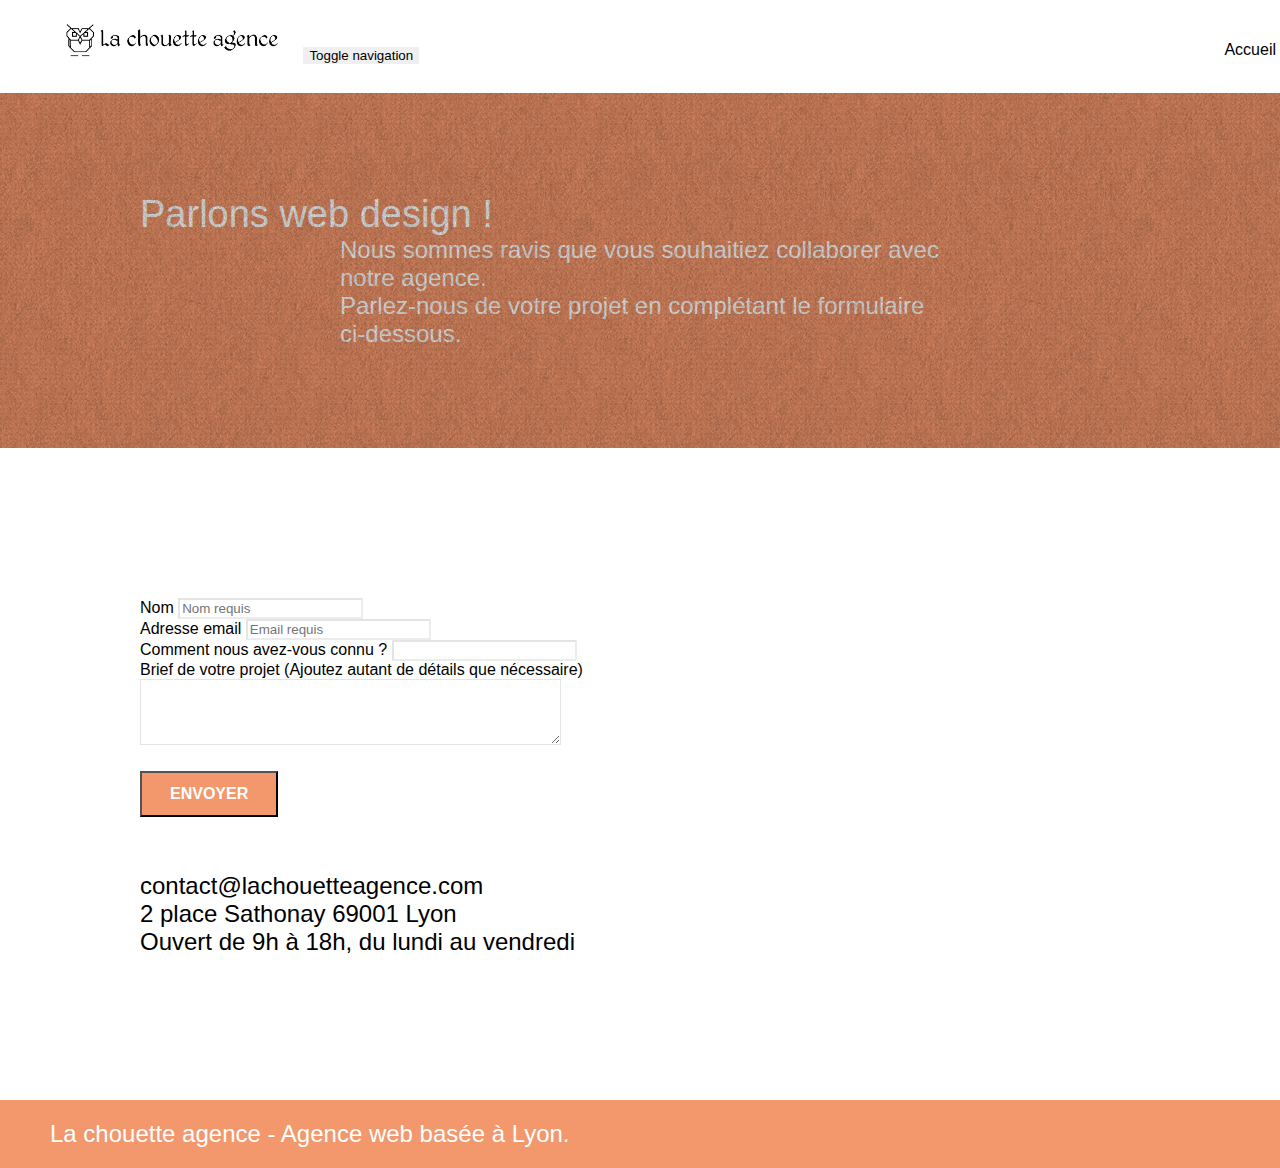
==== commit 0cace450: "suppression de code inutilisé + deboggage" ====
--- a/contact.html
+++ b/contact.html
@@ -17,7 +17,7 @@
 	<meta name="google-site-verification" content="b9CMUNxeFRxuSNI5i_ohvhYBnZy-v_WdqQjUmBNuw9E" /> <!-- balise de verifcation de propriete google search console -->
     
 	<link rel="stylesheet" type="text/css" href="./css/bootstrap.min.css">
-	<link rel="stylesheet" type="text/css" href="./css/style.css">
+	<link rel="stylesheet" type="text/css" href="./style.css">
 	<link rel="stylesheet" type="text/css" href="./css/font-awesome.min.css">
 	<link rel="stylesheet" type="text/css" href="./css/et-line.min.css">
 	
@@ -33,13 +33,13 @@
 	<meta name= "robots" content= "index,follow">
 
 	<meta property="og:title" content="La Chouette Agence">
-	<meta property=”og:type” content="siteweb">
+	<meta property="og:type" content="siteweb">
 	<meta property="og:description" content="Vous avez un projet de création de site web ? Journal en ligne, site vitrine, agence de mariage... ? Contactez-nous dès maintenant, notre équipe de web designers est présente pour répondre à toutes vos questions !">
 	<meta property="og:image" content="img/4.jpg">
 	<meta property="og:url" content="https://tismaggle.github.io/KarpouzopoulosMatis_4_04042021/contact.html">
 
 	<meta name="twitter:title" content="La Chouette Agence">
-	<meta name=”twitter:site” content="https://tismaggle.github.io/KarpouzopoulosMatis_4_04042021/contact.html">
+	<meta name="twitter:site" content="https://tismaggle.github.io/KarpouzopoulosMatis_4_04042021/contact.html">
 	<meta name="twitter:card" content="website">
 	<meta name="twitter:description" content="Vous avez un projet de création de site web ? Journal en ligne, site vitrine, agence de mariage... ? Contactez-nous dès maintenant, notre équipe de web designers est présente pour répondre à toutes vos questions !">
 	<meta name="twitter:image" content="img/4.jpg">
@@ -50,7 +50,7 @@
 		<div class="container bloc-sm">
 			<nav class="navbar row">
 				<div class="navbar-header">
-					<a class="navbar-brand" href="index.html"><img src="img/la-chouette-agence.png" alt="paris web design logo agence web meilleure agence" height="40" /></a>
+					<a class="navbar-brand" href="index.html"><img src="img/la-chouette-agence.png" alt="Lyon web design logo agence web meilleure agence" height="40" /></a>
 					<button id="nav-toggle" type="button" class="ui-navbar-toggle navbar-toggle" data-toggle="collapse" data-target=".navbar-1">
 						<span class="sr-only">Toggle navigation</span><span class="icon-bar"></span><span class="icon-bar"></span><span class="icon-bar"></span>
 					</button>
@@ -67,7 +67,7 @@
 	</header>
 
 	<main>
-		<section class="bloc bg-dots-bg bg-repeat bgc-atomic-tangerine d-bloc bloc-bg-texture texture-paper" id="bloc-6">
+		<div class="bloc bg-dots-bg bg-repeat bgc-atomic-tangerine d-bloc bloc-bg-texture texture-paper" id="bloc-6">
 			<div class="container bloc-lg">
 				<div class="row">
 					<article class="col-sm-12">
@@ -81,8 +81,8 @@
 					</article>
 				</div>
 			</div>
-		</section>
-		<section class="bloc bgc-white l-bloc" id="bloc-7">
+		</div>
+		<div class="bloc bgc-white l-bloc" id="bloc-7">
 			<div class="container bloc-lg">
 				<div class="row">
 					<div class="col-sm-6">
@@ -122,7 +122,7 @@
 					</div>
 				</div>
 			</div>
-		</section>
+		</div>
 	</main>
 
 	<!-- ScrollToTop Button -->
--- a/style.css
+++ b/style.css
@@ -0,0 +1,1073 @@
+*{box-sizing: border-box;} html, body, ul, li, h1, h2, h3, h4, h5, p, img{margin: 0;padding: 0;} body{font-size: 16px;} h1, h2, h3, h4, h5 p {font-size: 1rem;} img{display: block;} a{color: black;text-decoration: none;} ul{list-style-type: none;}
+
+body {
+    margin: 0;
+    padding: 0;
+    background: #FFF;
+    overflow-x: hidden;
+    -webkit-font-smoothing: antialiased;
+    -moz-osx-font-smoothing: grayscale;
+}
+html {width: 100%;}
+a,
+button {
+    transition: all .3s ease-in-out;
+    outline: none!important;
+}
+
+a:hover {
+    text-decoration: none;
+    cursor: pointer;
+}
+
+#page-loading-blocs-notifaction {
+    position: fixed;
+    top: 0;
+    bottom: 0;
+    width: 100%;
+    z-index: 100000;
+    background: #FFFFFF url("img/pageload-spinner.gif") no-repeat center center;
+}
+
+.bloc {
+    width: 100%;
+    clear: both;
+    background: 50% 50% no-repeat;
+    padding: 0 50px;
+    -webkit-background-size: cover;
+    -moz-background-size: cover;
+    -o-background-size: cover;
+    background-size: cover;
+    position: relative;
+}
+
+.bloc .container {
+    padding-left: 0;
+    padding-right: 0;
+}
+
+.bloc-lg {
+    padding: 100px 50px;
+    margin: auto;
+}
+
+.bloc-md {
+    padding: 50px;
+}
+
+.bloc-sm {
+    padding: 20px 50px;
+}
+
+.bg-center,
+.bg-l-edge,
+.bg-r-edge,
+.bg-t-edge,
+.bg-b-edge,
+.bg-tl-edge,
+.bg-bl-edge,
+.bg-tr-edge,
+.bg-br-edge,
+.bg-repeat {
+    -webkit-background-size: auto!important;
+    -moz-background-size: auto!important;
+    -o-background-size: auto!important;
+    background-size: auto!important;
+}
+
+.bg-repeat {
+    background: repeat;
+}
+
+.bg-t-edge {
+    background: top no-repeat;
+}
+
+.bloc-bg-texture::before {
+    content: "";
+    background-size: 2px 2px;
+    position: absolute;
+    top: 0;
+    bottom: 0;
+    left: 0;
+    right: 0;
+}
+
+.texture-paper::before {
+    background: url("img/texture-paper.png");
+    background-size: 280px 280px;
+}
+
+.b-parallax {
+    background-attachment: fixed;
+}
+
+.d-bloc {
+    color: rgba(255, 255, 255, .7);
+}
+
+.d-bloc button:hover {
+    color: rgba(255, 255, 255, .9);
+}
+
+.d-bloc .icon-round,
+.d-bloc .icon-square,
+.d-bloc .icon-rounded,
+.d-bloc .icon-semi-rounded-a,
+.d-bloc .icon-semi-rounded-b {
+    border-color: rgba(255, 255, 255, .9);
+}
+
+.d-bloc .divider-h span {
+    border-color: rgba(255, 255, 255, .2);
+}
+
+.d-bloc .a-btn,
+.d-bloc .navbar a,
+.d-bloc .navbar-brand,
+.d-bloc a .icon-sm,
+.d-bloc a .icon-md,
+.d-bloc a .icon-lg,
+.d-bloc a .icon-xl,
+.d-bloc h1 a,
+.d-bloc h2 a,
+.d-bloc h3 a,
+.d-bloc h4 a,
+.d-bloc h5 a,
+.d-bloc h6 a,
+.d-bloc p a {
+    color: rgba(255, 255, 255, .6);
+}
+
+.d-bloc .a-btn:hover,
+.d-bloc .navbar a:hover,
+.d-bloc .navbar-brand:hover,
+.d-bloc a:hover .icon-sm,
+.d-bloc a:hover .icon-md,
+.d-bloc a:hover .icon-lg,
+.d-bloc a:hover .icon-xl,
+.d-bloc h1 a:hover,
+.d-bloc h2 a:hover,
+.d-bloc h3 a:hover,
+.d-bloc h4 a:hover,
+.d-bloc h5 a:hover,
+.d-bloc h6 a:hover,
+.d-bloc p a:hover {
+    color: rgba(255, 255, 255, 1);
+}
+
+.d-bloc .navbar-toggle .icon-bar {
+    background: rgba(255, 255, 255, 1);
+}
+
+.d-bloc .btn-wire,
+.d-bloc .btn-wire:hover {
+    color: rgba(255, 255, 255, 1);
+    border-color: rgba(255, 255, 255, 1);
+}
+
+.d-bloc .panel {
+    color: rgba(0, 0, 0, .5);
+}
+
+.d-bloc .panel button:hover {
+    color: rgba(0, 0, 0, .7);
+}
+
+.d-bloc .panel icon {
+    border-color: rgba(0, 0, 0, .7);
+}
+
+.d-bloc .panel .divider-h span {
+    border-color: rgba(0, 0, 0, .1);
+}
+
+.d-bloc .panel .a-btn {
+    color: rgba(0, 0, 0, .6);
+}
+
+.d-bloc .panel .a-btn:hover {
+    color: rgba(0, 0, 0, 1);
+}
+
+.d-bloc .panel .btn-wire,
+.d-bloc .panel .btn-wire:hover {
+    color: rgba(0, 0, 0, .7);
+    border-color: rgba(0, 0, 0, .3);
+}
+
+.d-bloc .panel,
+.l-bloc {
+    color: rgba(0, 0, 0, .5);
+}
+
+.d-bloc .panel button:hover,
+.l-bloc button:hover {
+    color: rgba(0, 0, 0, .7);
+}
+
+.l-bloc .icon-round,
+.l-bloc .icon-square,
+.l-bloc .icon-rounded,
+.l-bloc .icon-semi-rounded-a,
+.l-bloc .icon-semi-rounded-b {
+    border-color: rgba(0, 0, 0, .7);
+}
+
+.d-bloc .panel .divider-h span,
+.l-bloc .divider-h span {
+    border-color: rgba(0, 0, 0, .1);
+}
+
+.d-bloc .panel .a-btn,
+.l-bloc .a-btn,
+.l-bloc .navbar a,
+.l-bloc .navbar-brand,
+.l-bloc a .icon-sm,
+.l-bloc a .icon-md,
+.l-bloc a .icon-lg,
+.l-bloc a .icon-xl,
+.l-bloc h1 a,
+.l-bloc h2 a,
+.l-bloc h3 a,
+.l-bloc h4 a,
+.l-bloc h5 a,
+.l-bloc h6 a,
+.l-bloc p a {
+    color: rgba(0, 0, 0, .6);
+}
+
+.d-bloc .panel .a-btn:hover,
+.l-bloc .a-btn:hover,
+.l-bloc .navbar a:hover,
+.l-bloc .navbar-brand:hover,
+.l-bloc a:hover .icon-sm,
+.l-bloc a:hover .icon-md,
+.l-bloc a:hover .icon-lg,
+.l-bloc a:hover .icon-xl,
+.l-bloc h1 a:hover,
+.l-bloc h2 a:hover,
+.l-bloc h3 a:hover,
+.l-bloc h4 a:hover,
+.l-bloc h5 a:hover,
+.l-bloc h6 a:hover,
+.l-bloc p a:hover {
+    color: rgba(0, 0, 0, 1);
+}
+
+.l-bloc .navbar-toggle .icon-bar {
+    color: rgba(0, 0, 0, .6);
+}
+
+.d-bloc .panel .btn-wire,
+.d-bloc .panel .btn-wire:hover,
+.l-bloc .btn-wire,
+.l-bloc .btn-wire:hover {
+    color: rgba(0, 0, 0, .7);
+    border-color: rgba(0, 0, 0, .3);
+}
+
+.voffset {
+    margin-top: 30px;
+}
+
+.voffset-lg {
+    margin-top: 80px;
+}
+
+.row-no-gutters {
+    margin-right: 0;
+    margin-left: 0;
+}
+
+.row.row-no-gutters > [class^="col-"],
+.row.row-no-gutters > [class*=" col-"] {
+    padding-right: 0;
+    padding-left: 0;
+}
+
+#bloc-1-hero h1 {
+    font-size: 32px;
+}
+
+.navbar {
+    margin-bottom: 0;
+    z-index: 1;
+}
+
+.navbar-brand {
+    height: auto;
+    padding: 3px 15px;
+    font-size: 25px;
+    font-weight: normal;
+    font-weight: 600;
+    line-height: 44px;
+}
+
+.navbar-brand img {
+    max-height: 200px;
+    margin: 0 5px 0 0;
+    display: inline;
+}
+
+.navbar-brand img[src$=svg] {
+    min-width: 100px;
+}
+
+.nav-center .navbar-brand img {
+    margin: 0;
+}
+
+.navbar .nav {
+    padding-top: 2px;
+    margin-right: -16px;
+    float: right;
+    z-index: 1;
+}
+
+.nav > li {
+    float: left;
+    margin-top: 4px;
+    font-size: 16px;
+}
+
+.navbar-nav .open .dropdown-menu > li > a {
+    text-align: inherit;
+}
+
+.nav > li a:hover,
+.nav > li a:focus {
+    background: transparent;
+}
+
+.navbar-toggle {
+    margin: 10px 10px 0 0;
+    border: 0px;
+}
+
+.navbar-toggle:hover {
+    background: transparent!important;
+}
+
+.navbar-toggle .icon-bar {
+    background-color: rgba(0, 0, 0, .5);
+    width: 26px;
+}
+
+.nav-invert .navbar .nav {
+    float: left;
+}
+
+.nav-invert .navbar-header,
+.nav-invert .navbar-brand {
+    float: right;
+    position: relative;
+    z-index: 2;
+}
+
+@media (min-width: 768px) {
+    .site-navigation {
+        position: absolute;
+        top: 50%;
+        right: 20px;
+        transform: translate(0, -50%);
+        -webkit-transform: translateY(-50%);
+    }
+    .nav > li .dropdown-menu a,
+    .nav > li .dropdown-menu a:hover {
+        color: #484848;
+    }
+    .nav-invert .site-navigation {
+        left: 0;
+        right: 0;
+    }
+    .nav-center {
+        text-align: center;
+    }
+    .nav-center .navbar-header {
+        width: 100%;
+    }
+    .nav-center .navbar-header,
+    .nav-center .navbar-brand,
+    .nav-center .nav > li {
+        float: none;
+        display: inline-block;
+    }
+    .nav-center .site-navigation {
+        position: relative;
+        width: 100%;
+        right: 0;
+        margin-right: 0px;
+        margin-top: 20px;
+    }
+    .nav-center.mini-nav .navbar-toggle {
+        float: none;
+        margin: 10px auto 0;
+    }
+}
+
+.nav > li > .dropdown a {
+    background: none!important;
+    display: block;
+    padding: 14px 15px;
+}
+
+nav .caret {
+    margin: 0 5px;
+}
+
+.dropdown-menu .dropdown-menu {
+    top: -8px;
+    left: 100%;
+}
+
+.dropdown-menu .dropmenu-flow-right {
+    top: 100%;
+    left: 0;
+    margin-left: -1px;
+    border-top-left-radius: 0;
+    border-top-right-radius: 0;
+}
+
+.dropdown-menu .dropdown span {
+    border: 4px solid black;
+    border-top-color: transparent;
+    border-right-color: transparent;
+    border-bottom-color: transparent;
+    margin: 6px -5px 0 0!important;
+    float: right;
+}
+
+.mg-md {
+    margin-top: 10px;
+    margin-bottom: 20px;
+}
+
+.mg-lg {
+    margin-top: 10px;
+    margin-bottom: 40px;
+}
+
+.btn {
+    margin: 0 5px 5px 0;
+}
+
+.btn.pull-right {
+    margin: 0 0 5px 5px;
+}
+
+.btn-d,
+.btn-d:hover,
+.btn-d:focus {
+    color: #FFF;
+    background: rgba(0, 0, 0, .3);
+}
+
+button {
+    outline: none!important;
+}
+
+.btn-rd {
+    border-radius: 40px;
+}
+
+.btn-clean {
+    border: 1px solid rgba(0, 0, 0, .08);
+    border-bottom-color: rgba(0, 0, 0, .1);
+    text-shadow: 0 1px 0 rgba(0, 0, 1, .1);
+    box-shadow: 0 1px 3px rgba(0, 0, 1, .25), inset 0 1px 0 0 rgba(255, 255, 255, .15);
+}
+
+.icon-md {
+    font-size: 30px!important;
+}
+
+.icon-lg {
+    font-size: 60px!important;
+}
+
+.sm-shadow {
+    text-shadow: 0 1px 2px rgba(0, 0, 0, .3);
+    width: 60px;
+}
+
+.panel-sq,
+.panel-sq .panel-heading,
+.panel-sq .panel-footer {
+    border-radius: 0;
+}
+
+.panel-rd {
+    border-radius: 30px;
+}
+
+.panel-rd .panel-heading {
+    border-radius: 29px 29px 0 0;
+}
+
+.panel-rd .panel-footer {
+    border-radius: 0 0 29px 29px;
+}
+
+.form-control {
+    border-color: rgba(0, 0, 0, .1);
+    box-shadow: none;
+}
+
+.scrollToTop {
+    width: 40px;
+    height: 40px;
+    position: fixed;
+    bottom: 20px;
+    right: 20px;
+    opacity: 0;
+    z-index: 500;
+    transition: all .3s ease-in-out;
+}
+
+.scrollToTop span {
+    margin-top: 6px;
+}
+
+.showScrollTop {
+    font-size: 14px;
+    opacity: 1;
+}
+
+a[data-lightbox] {
+    position: relative;
+    display: block;
+    text-align: center;
+}
+
+a[data-lightbox]:hover::before {
+    content: "+";
+    font-family: "HelveticaNeue-Light", "Helvetica Neue Light", "Helvetica Neue", Helvetica, Arial;
+    font-size: 32px;
+    width: 50px;
+    height: 50px;
+    margin-left: -25px;
+    border-radius: 50%;
+    background: rgba(0, 0, 0, .6);
+    color: #FFF;
+    font-weight: 100;
+    z-index: 1;
+    position: absolute;
+    top: 50%;
+    transform: translateY(-50%);
+    -webkit-transform: translateY(-50%);
+}
+
+a[data-lightbox]:hover img {
+    opacity: 0.6;
+    -webkit-animation-fill-mode: none;
+    animation-fill-mode: none;
+}
+
+#lightbox-modal {
+    display: flex;
+    align-items: center;
+}
+
+#lightbox-modal .modal-dialog {
+    width: 90%;
+    max-width: 900px;
+    margin: 0 auto 0;
+}
+
+#lightbox-modal .modal-dialog img {
+    max-height: 90vh;
+    margin: 0 auto;
+}
+
+.lightbox-caption {
+    padding: 20px;
+    color: #FFF;
+    background: rgba(0, 0, 0, .5);
+    position: absolute;
+    left: 15px;
+    right: 15px;
+    bottom: 5px;
+}
+
+.close-lightbox {
+    color: #FFF;
+    font-size: 30px;
+    position: absolute;
+    top: 20px;
+    right: 20px;
+    z-index: 20;
+    background: rgba(0, 0, 0, .5);
+    border: none;
+    line-height: 30px;
+    padding: 0 9px 5px;
+    opacity: 0.3;
+}
+
+.close-lightbox:hover,
+.next-lightbox:hover,
+.prev-lightbox:hover {
+    opacity: 1.0;
+    color: #FFF;
+}
+
+.next-lightbox,
+.prev-lightbox {
+    font-size: 20px;
+    color: rgba(255, 255, 255, .9);
+    background: rgba(0, 0, 0, .5);
+    transition: all .2s ease-in-out;
+    position: absolute;
+    top: 45%;
+    z-index: 1;
+    opacity: 0.4;
+}
+
+.next-lightbox {
+    padding: 6px 8px 1px 13px;
+    right: 25px;
+}
+
+.prev-lightbox {
+    padding: 6px 13px 1px 10px;
+    left: 25px;
+}
+
+.snapshot-lb .modal-body {
+    padding-bottom: 45px;
+}
+
+.snapshot-lb .lightbox-caption {
+    padding: 0;
+    color: rgba(0, 0, 0, .5);
+    background: none;
+}
+
+h1,
+h2,
+h3,
+h4,
+h5,
+h6,
+p,
+label,
+.btn,
+a {
+    font-family: "helvetica";
+    font-weight: 400;
+    color: #000000!important;
+}
+
+.description_title, .contact_title {
+    font-weight: 500;
+    text-transform: none;
+    color: #000000!important;
+    font-size: 2.5rem;
+    margin-bottom: 40px;
+}
+
+.message {
+    text-transform: none;
+}
+.intro_realisations {
+    font-size: 2.2rem;
+    font-weight: 500;
+}
+
+q {
+    font-size: 2rem;
+    color: #000000!important;
+    font-style: italic;
+    font-weight: 300;
+}
+
+.container {
+    max-width: 1000px;
+}
+
+.hero-bloc-text {
+    font-size: 38px;
+}
+
+.hero-bloc-text-sub {
+    font-size: 36px;
+}
+
+.statement-bloc-text {
+    line-height: 26px;
+    font-style: italic;
+    font-size: 20px;
+    text-align: center;
+    font-weight: lighter;
+    max-width: 520px;
+    margin: auto auto auto auto;
+}
+
+p {
+    font-size: 1.5rem;
+}
+
+.tight-width-whitespace {
+    max-width: 600px;
+    margin: auto auto auto auto;
+}
+
+.h1 {
+    font-size: 20px;
+    font-family: "Open Sans";
+}
+
+.cta-hero {
+    margin-top: 22px;
+    color: #FFFFFF!important;
+    text-transform: uppercase;
+    padding: 12px 28px 12px 28px;
+    font-size: 16px;
+    font-weight: 700;
+}
+
+.social {
+    max-width: 400px;
+    margin: auto auto auto auto;
+}
+
+h2 {
+    text-transform: uppercase;
+    font-weight: 700;
+    font-size: 22px;
+    line-height: 1.4em;
+}
+
+h3 {
+    font-size: 15px;
+    text-transform: uppercase;
+    font-weight: 700;
+    color: #333333!important;
+}
+
+.med-width-whitespace {
+    max-width: 800px;
+    margin: auto auto auto auto;
+    box-shadow: 0px 0px 0px #000000;
+}
+
+h1 {
+    color: #333333!important;
+}
+
+h4 {
+    color: #333333!important;
+}
+
+blockquote p {font-size: 22px;font-style: italic;}
+cite {font-size: 15px;font-style: normal;color: #000000;}
+.icons {
+    margin-bottom: 14px;
+    margin-top: 24px;
+}
+
+.white {
+    color: #FFFFFF!important;
+}
+
+.portfolio-thumb {
+    margin-bottom: 24px;
+}
+
+.col-sm-6 {
+    margin-bottom: 44px;
+    margin-top: 50px;
+}
+
+.col-sm-4 {
+    margin-top: 30px;
+}
+
+.avatar {
+    box-shadow: 0px 4px 9px rgba(0, 0, 0, 0.3);
+}
+
+.black-background {
+    background-color: rgba(165, 147, 99, 0.7);
+    padding: 40px 40px 40px 40px;
+}
+
+.bold-link {
+    font-weight: 900;
+    text-decoration: underline!important;
+}
+
+.bgc-white {
+    background-color: #FFFFFF;
+}
+
+.bgc-dark-slate-blue {
+    background-color: #364577;
+}
+
+.bgc-atomic-tangerine {
+    background-color: #F3976C;
+}
+li {color: white;}
+.tc-white {
+    color: white!important;
+}
+.btn-atomic-tangerine {
+    background: #F3976C;
+    color: #FFFFFF!important;
+}
+
+.btn-atomic-tangerine:hover {
+    background: #c27956!important;
+    color: #FFFFFF!important;
+}
+
+.ltc-white {
+    color: #FFFFFF!important;
+}
+
+.ltc-white:hover {
+    color: #cccccc!important;
+}
+
+.ltc-atomic-tangerine {
+    color: #fccf6f!important;
+}
+
+.ltc-atomic-tangerine:hover {
+    color: #c27956!important;
+}
+
+.icon-dark-slate-blue {
+    color: #364577!important;
+    border-color: #364577!important;
+}
+
+.bg-dots-bg {
+    background-image: url("img/dots-bg.png");
+}
+
+.bg-lines-h2-bg {
+    background-image: url("img/lines-h2-bg.png");
+}
+
+.bg-banniere {
+    background-image: url("img/la-chouette-agence-banniere.jpg");
+}
+
+.bg-presentation {
+    background-image: url("img/image-de-presentation.jpg");
+}
+
+@media (max-width: 1024px) {
+    .bloc {
+        padding-left: 20px;
+        padding-right: 20px;
+    }
+    .bloc.full-width-bloc,
+    .bloc-tile-2.full-width-bloc .container,
+    .bloc-tile-3.full-width-bloc .container,
+    .bloc-tile-4.full-width-bloc .container {
+        padding-left: 0;
+        padding-right: 0;
+    }
+}
+
+@media (max-width: 992px) and (min-width: 768px) {
+    .navbar .nav {
+        max-width: 80%
+    }
+    .nav-center.navbar .nav {
+        max-width: 100%
+    }
+}
+
+@media only screen and (min-width: 768px) and (max-width: 1024px) and (orientation: landscape) {
+    .b-parallax {
+        background-attachment: scroll;
+    }
+}
+
+@media only screen and (min-width: 1024px) and (max-width: 1366px) and (-webkit-min-device-pixel-ratio: 1.5) {
+    .b-parallax {
+        background-attachment: scroll;
+    }
+}
+
+@media (max-width: 991px) {
+    .container {
+        width: 100%;
+    }
+    .b-parallax {
+        background-attachment: scroll;
+    }
+    .page-container,
+    #hero-bloc {
+        overflow-x: hidden;
+        position: relative;
+    }
+    .bloc-group,
+    .bloc-group .bloc {
+        display: block;
+        width: 100%;
+    }
+    .bloc-fill-screen .fill-bloc-top-edge,
+    .bloc-fill-screen .fill-bloc-bottom-edge {
+        padding: 0 20px;
+    }
+}
+.img-responsive{width: 100%;}
+@media (max-width: 767px) {
+    .page-container {
+        overflow-x: hidden;
+        position: relative;
+    }
+    .description_title {margin: 0px 50px;}
+    blockquote {margin: 20px 50px 0px 50px;text-align: center;}
+    .text-center {padding: 0px;}
+    h1,
+    h2,
+    h3,
+    h4,
+    h5,
+    h6,
+    p,
+    #disqus_thread {
+        padding-left: 10px!important;
+        padding-right: 10px!important;
+    }
+    .b-parallax {
+        background-attachment: scroll;
+    }
+    .navbar .nav {
+        padding-top: 0;
+        border-top: 1px solid rgba(0, 0, 0, .2);
+        float: none!important;
+    }
+    .navbar.row {
+        margin-left: 0;
+        margin-right: 0;
+    }
+    .site-navigation {
+        position: inherit;
+        transform: none;
+        -webkit-transform: none;
+        -ms-transform: none;
+    }
+    .nav > li {
+        margin-top: 0;
+        border-bottom: 1px solid rgba(0, 0, 0, .1);
+        background: rgba(0, 0, 0, .05);
+        text-align: left;
+        padding-left: 15px;
+        width: 100%;
+    }
+    .nav > li:hover {
+        background: rgba(0, 0, 0, .08);
+    }
+    .dropdown .dropdown a .caret {
+        float: none;
+        margin: 5px 0 0 10px!important;
+        border: 4px solid black;
+        border-bottom-color: transparent;
+        border-right-color: transparent;
+        border-left-color: transparent;
+    }
+    #hero-bloc .navbar .nav {
+        background: rgba(0, 0, 0, .8);
+    }
+    #hero-bloc .navbar .nav a {
+        color: rgba(255, 255, 255, .6);
+    }
+    .hero {
+        padding: 50px 0;
+    }
+    .hero-nav {
+        left: -1px;
+        right: -1px;
+    }
+    .navbar-collapse {
+        padding: 0;
+        overflow-x: hidden;
+        -webkit-box-shadow: none;
+        box-shadow: none;
+    }
+    .navbar-brand img {
+        max-height: 40px;
+        width: auto;
+    }
+    .nav-invert .navbar-header {
+        float: none;
+        width: 100%;
+    }
+    .nav-invert .navbar-toggle {
+        float: left;
+        margin-left: 10px;
+    }
+    .bloc {
+        padding-left: 0;
+        padding-right: 0;
+    }
+    .bloc-xxl,
+    .bloc-xl,
+    .bloc-lg {
+        padding: 40px 0;
+    }
+    .bloc-sm,
+    .bloc-md {
+        padding-left: 0;
+        padding-right: 0;
+    }
+    .bloc-tile-2 .container,
+    .bloc-tile-3 .container,
+    .bloc-tile-4 .container,
+    .bloc-fill-screen .fill-bloc-top-edge,
+    .bloc-fill-screen .fill-bloc-bottom-edge {
+        padding-left: 0;
+        padding-right: 0;
+    }
+    .a-block {
+        padding: 0 10px;
+    }
+    .btn-dwn {
+        display: none;
+    }
+    .voffset {
+        margin-top: 5px;
+    }
+    .voffset-md {
+        margin-top: 20px;
+    }
+    .voffset-lg {
+        margin-top: 30px;
+    }
+    form {
+        padding: 5px;
+    }
+    .close-lightbox {
+        display: inline-block;
+    }
+    .blocsapp-device-iphone5 {
+        background-size: 216px 425px;
+        padding-top: 60px;
+        width: 216px;
+        height: 425px;
+    }
+    .blocsapp-device-iphone5 img {
+        width: 180px;
+        height: 320px;
+    }
+}
+
+@media (max-width: 400px) {
+    .bloc {
+        padding-left: 0;
+        padding-right: 0;
+    }
+}
+
+@media (max-width: 767px) {
+    .bloc-mob-center-text {
+        text-align: center;
+    }
+}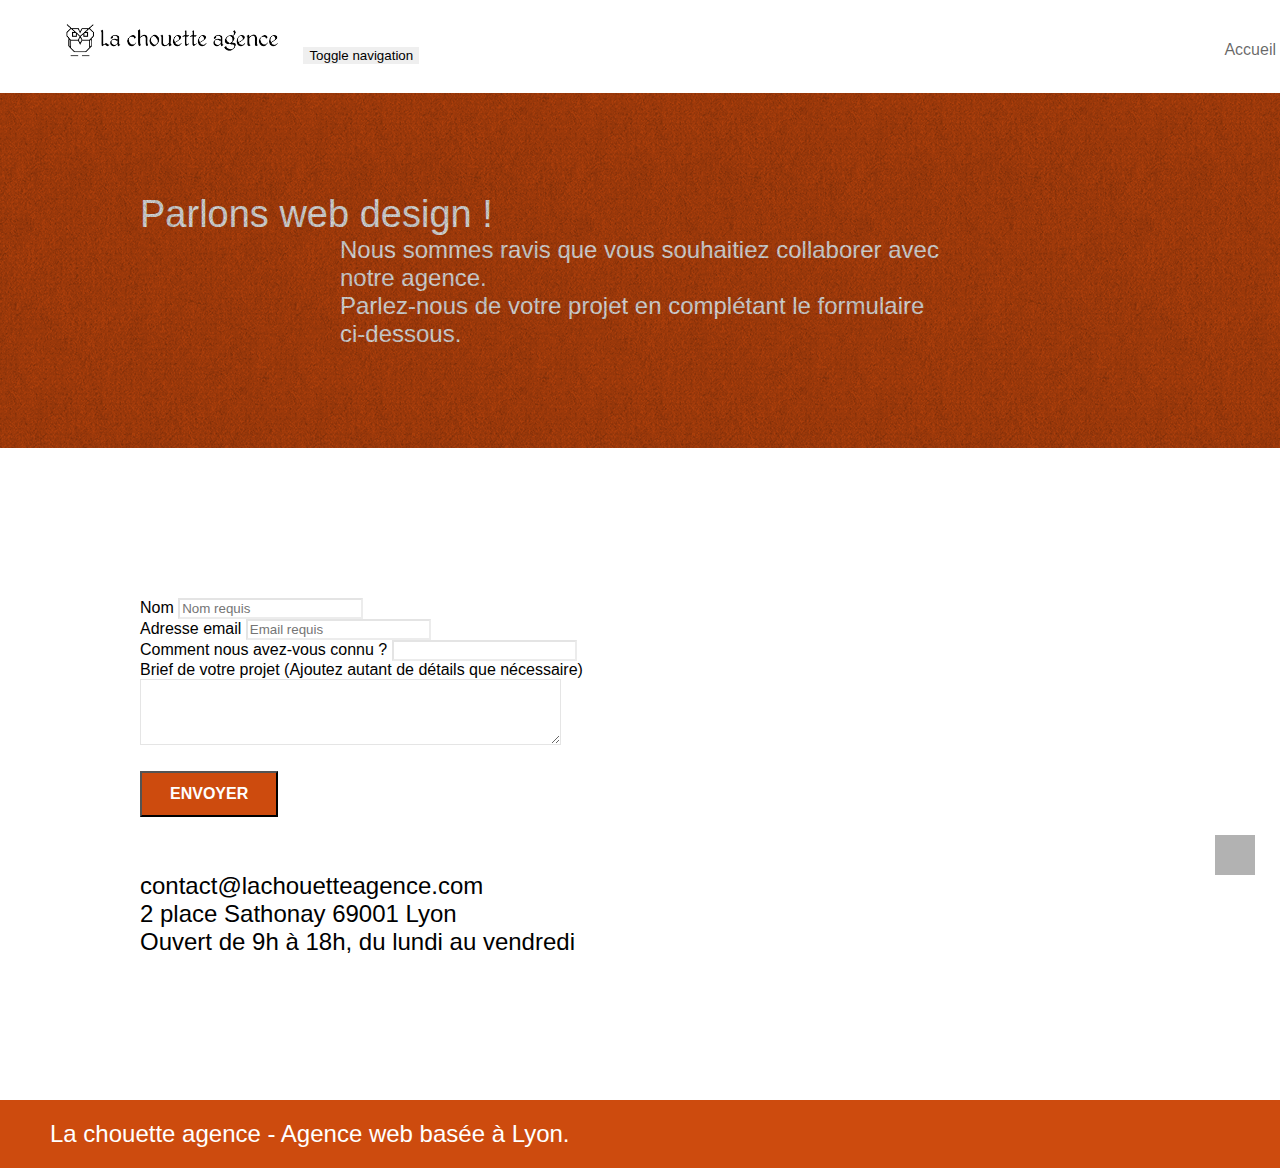
==== commit 4ce2b9db: "ajout des attributs role" ====
--- a/contact.html
+++ b/contact.html
@@ -56,7 +56,7 @@
 					</button>
 				</div>
 				<div class="collapse navbar-collapse navbar-1 special-dropdown-nav">
-					<ul class="site-navigation nav navbar-nav">
+					<ul role="navigation" class="site-navigation nav navbar-nav">
 						<li>
 							<a href="index.html">Accueil</a>
 						</li>
@@ -86,7 +86,7 @@
 			<div class="container bloc-lg">
 				<div class="row">
 					<div class="col-sm-6">
-						<form id="form_1" novalidate>
+						<form role="form" id="form_1" novalidate>
 							<div class="form-group">
 								<label for="name">
 									Nom
--- a/style.css
+++ b/style.css
@@ -103,7 +103,7 @@
 }
 
 .d-bloc {
-    color: rgba(255, 255, 255, .7);
+    color: rgba(255, 255, 255);
 }
 
 .d-bloc button:hover {
@@ -520,7 +520,7 @@
     position: fixed;
     bottom: 20px;
     right: 20px;
-    opacity: 0;
+    opacity: 1;
     z-index: 500;
     transition: all .3s ease-in-out;
 }
@@ -655,9 +655,12 @@
 a {
     font-family: "helvetica";
     font-weight: 400;
-    color: #000000!important;
-}
-
+    color: #000000;
+}
+
+.partners{
+    color: #fff;}
+.partners:hover{text-decoration: underline;}
 .description_title, .contact_title {
     font-weight: 500;
     text-transform: none;
@@ -781,6 +784,7 @@
 
 .col-sm-4 {
     margin-top: 30px;
+    margin-left: 30px;
 }
 
 .avatar {
@@ -806,19 +810,20 @@
 }
 
 .bgc-atomic-tangerine {
-    background-color: #F3976C;
-}
+    background-color: #CD4B0E;
+}
+.bgc-atomic-tangerine:hover {text-decoration: underline;}
 li {color: white;}
 .tc-white {
     color: white!important;
 }
 .btn-atomic-tangerine {
-    background: #F3976C;
+    background: #CD4B0E;
     color: #FFFFFF!important;
 }
 
 .btn-atomic-tangerine:hover {
-    background: #c27956!important;
+    background: #CD4B0E!important;
     color: #FFFFFF!important;
 }
 
